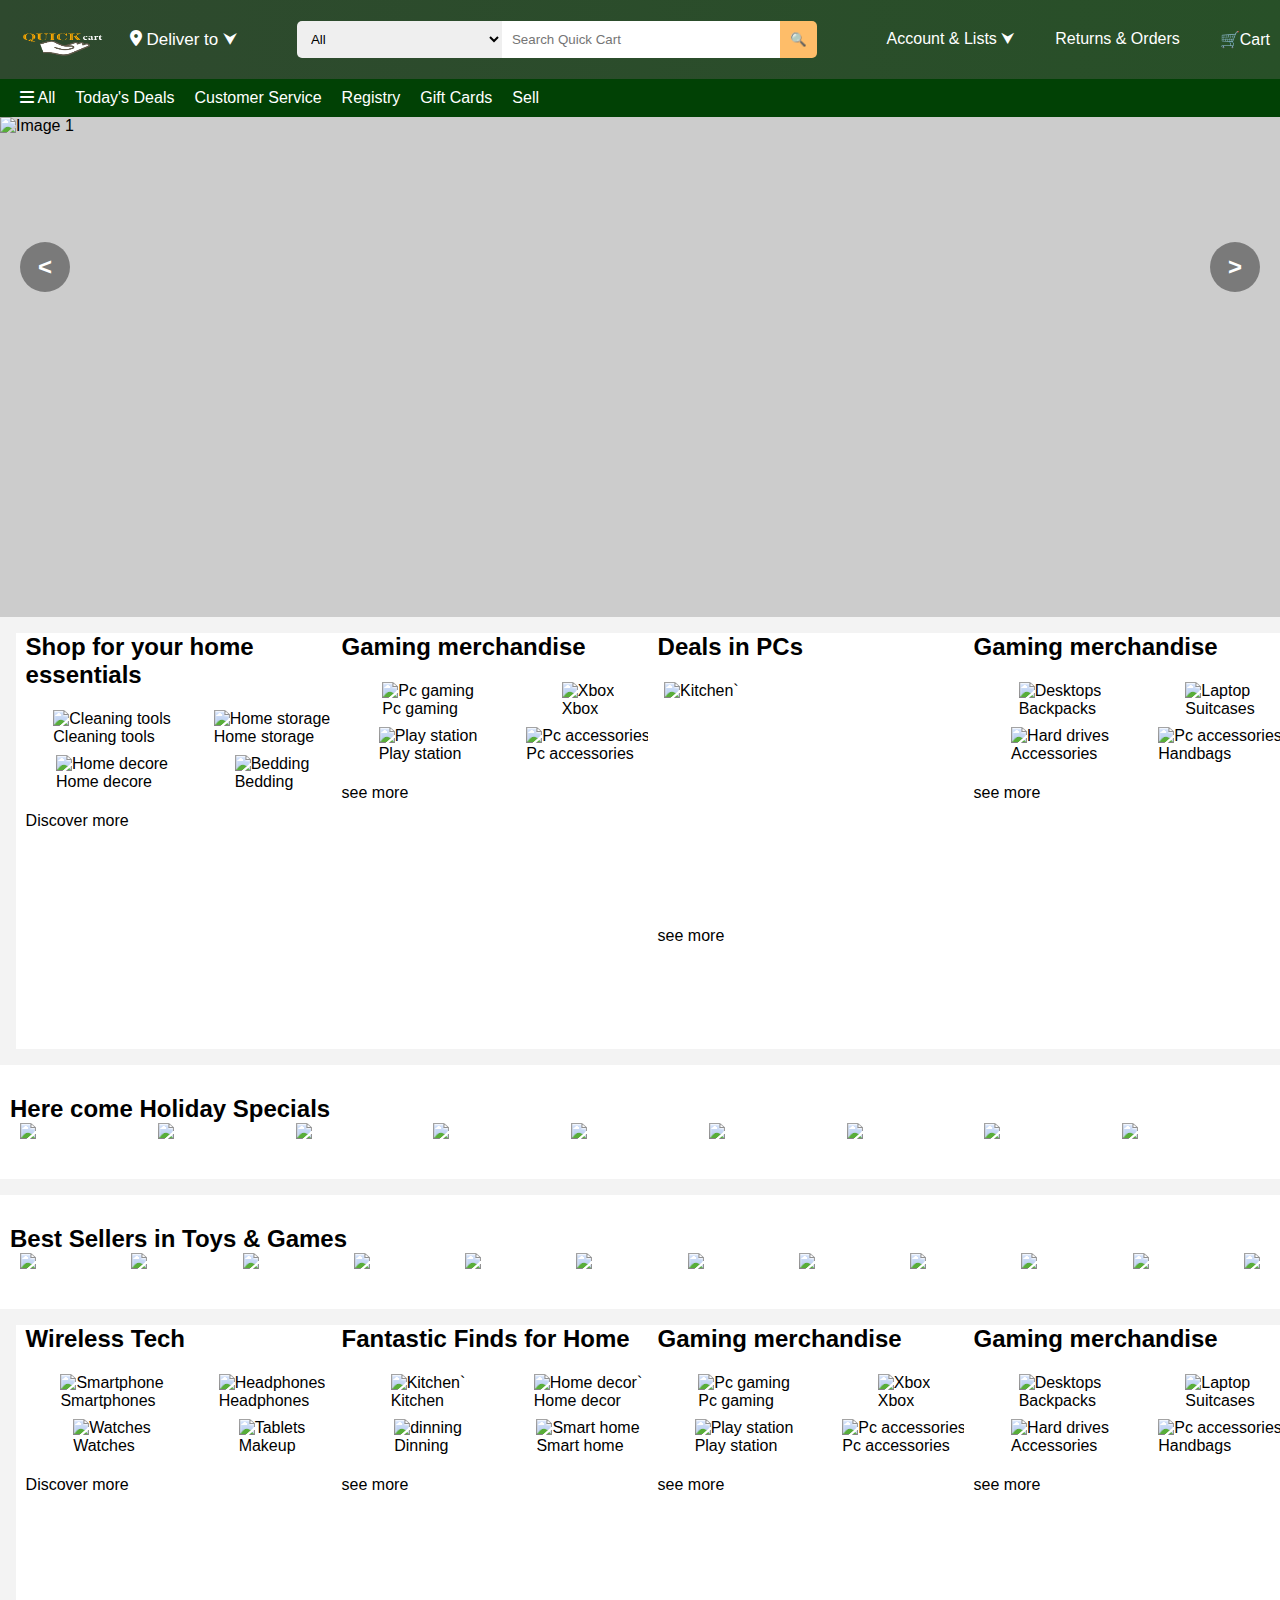
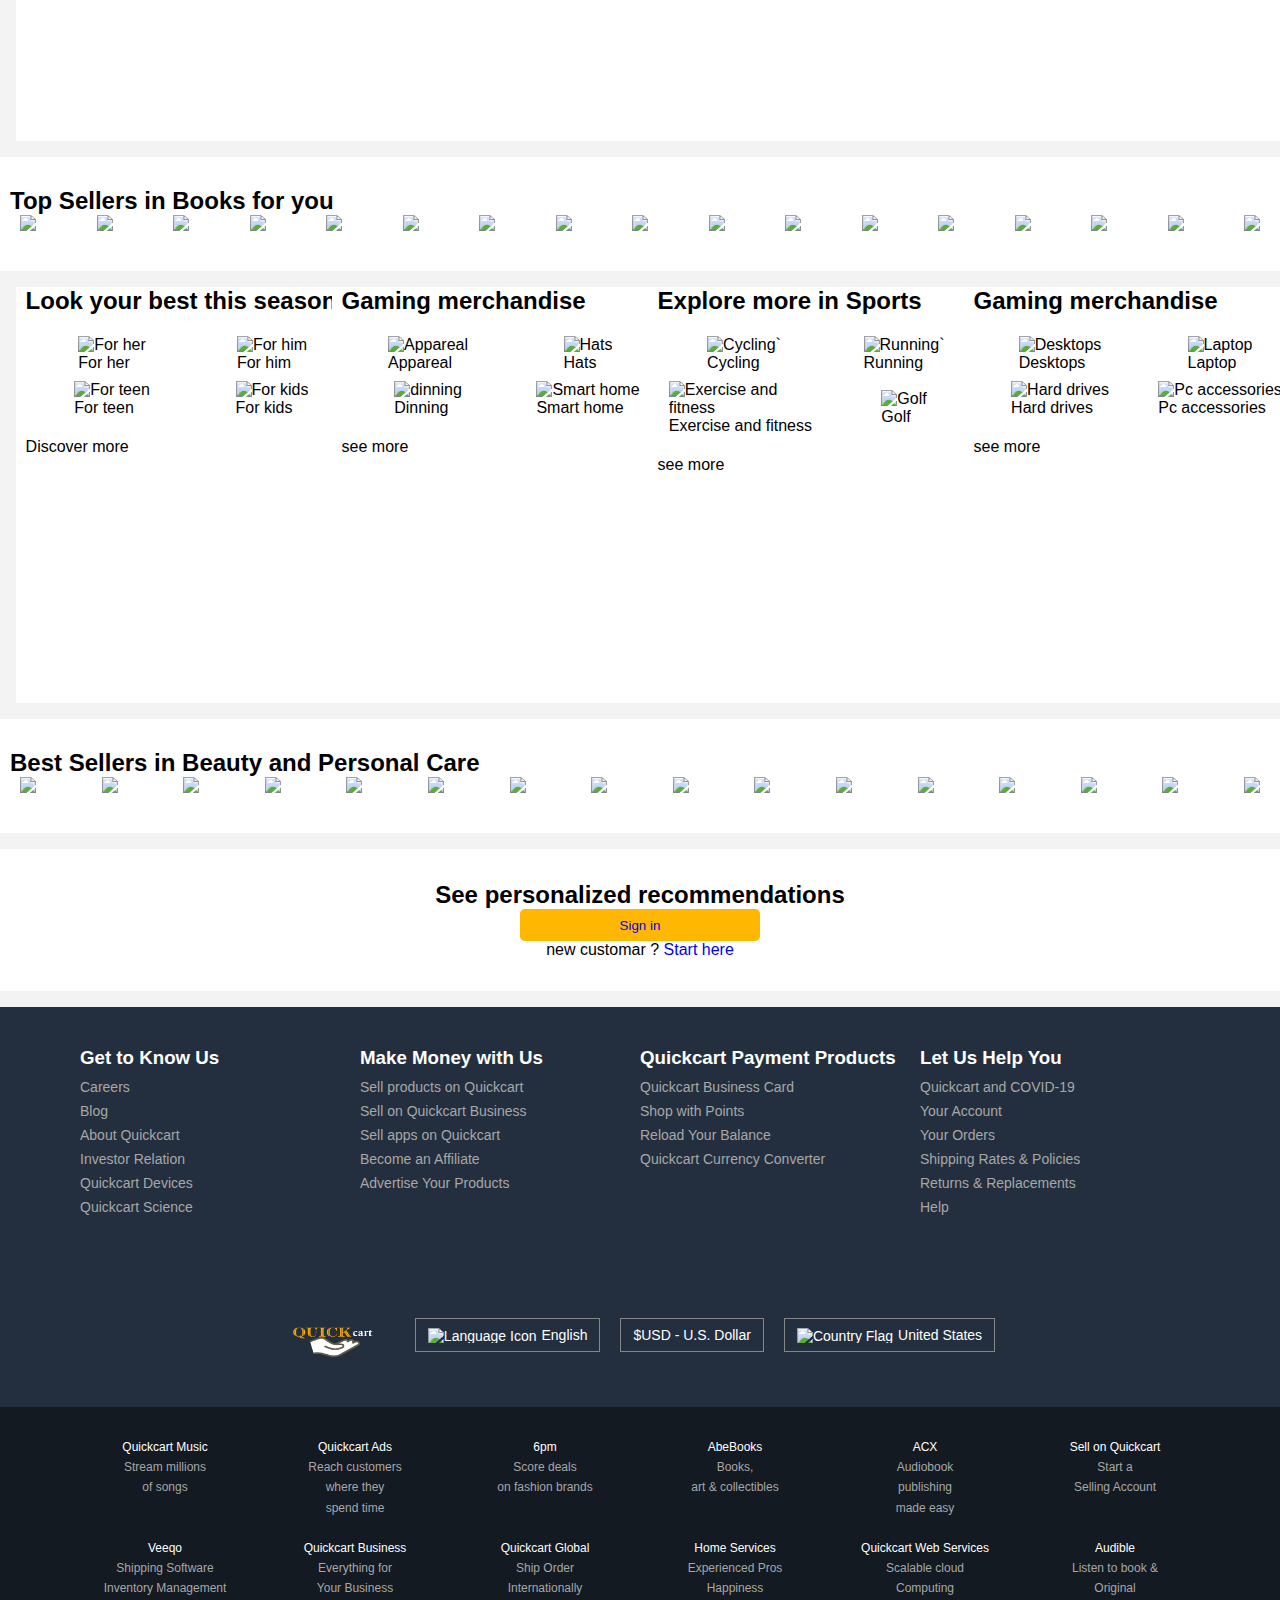
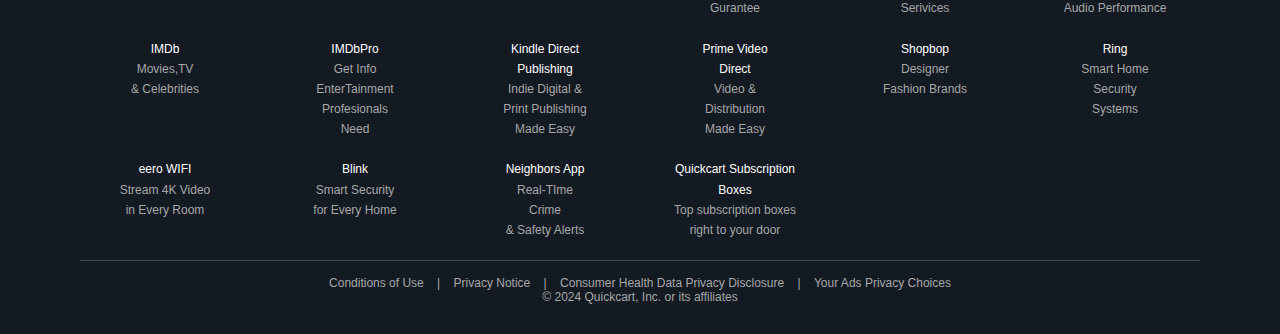
==== index.html @ 6552f47f "corrected spelling" ====
<!DOCTYPE html>
<html lang="en">
<head>
  <meta charset="UTF-8">
  <meta name="viewport" content="width=device-width, initial-scale=1.0">
  <title>Quick Cart</title>
  <link rel="stylesheet" href="index.css">
  <link rel="stylesheet" href="https://cdnjs.cloudflare.com/ajax/libs/font-awesome/6.7.2/css/all.min.css" integrity="sha512-Evv84Mr4kqVGRNSgIGL/F/aIDqQb7xQ2vcrdIwxfjThSH8CSR7PBEakCr51Ck+w+/U6swU2Im1vVX0SVk9ABhg==" crossorigin="anonymous" referrerpolicy="no-referrer" 
  />
</head>
<body>
 <!-- First Header -->
 <header class="header">
  <div class="header-top">
    
<header class="navbar">
  <!--  Logo -->
  <div class="logo-section">
    <span class="logo"><a href="#"><img src="logo.png" class="logo" ></a></span>
  </div> 
  <div class="dropdown-container">  
    <i class="fa-solid fa-location-dot"></i> <br><pre> </pre>
    <span class="deliver">
      Deliver to  &#11167;   
    </span>
    <div class="dropdown">
      <div class="dropdown-column">
        <select name="countries" id="countries">       
        <option value=""><h4>List of Countries</h4></option>
        <option value=""><a href="#">Australia</a></option>
        <option value=""><a href="#">Brazil</a></option>
        <option value=""><a href="#">China</a></option><a href="#">China</a>
        <option value=""><a href="#">Denmark</a></option><a href="#">Denmark</a>
        <option value=""><a href="#">Estonia</a></option>
        <option value=""><a href="#">Finland</a></option>
        <option value=""><a href="#">Germany</a></option>
        <option value=""><a href="#">Hungary</a></option>
        <option value=""><a href="#">India</a></option>
        <option value=""><a href="#">Japan</a></option>
      </select>
      </div>
    </div>  
  </div>

  <!-- Search Bar -->
  <div class="search-section">
    <select>
      <option>All</option>
      <option>Arts & Crafts</option>
      <option>Baby</option>
      <option>Beauty & Personal Care</option>
      <option>Boys Fashion</option>
      <option>Books</option>
      <option>Computer</option>
      <option>Deals</option>
      <option>Digital Music</option>
      <option>Electronics</option>
      <option>Girl's Fashion</option>
      <option>Health & Household</option>
      <option>Home & Kitchen</option>
      <option>Industry & Scientific</option>
      <option>Kindle Store</option>
      <option>Luggage</option>
      <option>Men's Fashion</option>
      <option>Movies & TV</option>
      <option>Music, CDs & Vinyl</option>
      <option>Pet Supplies</option>
      <option>Prime Video</option>
      <option>Software</option>
      <option>Sports & Outdoors</option>
      <option>Tools & Home Improvement</option>
      <option>Toys & Games</option>
      <option>Video Games</option>
      <option>Women's Fashion</option>
    </select>
    <input type="text" placeholder="Search Quick Cart">
    <button>🔍</button>
  </div>

  <!-- Navigation Links -->
  <div class="nav-links">

    <div class="dropdown-container">
      <span class="nav-item">Account & Lists &#11167;</span>
      <div class="dropdown">
        <div class="dropdown-column">
          <h4>Your Lists</h4>
          <a href="#">Create a List</a>
          <a href="#">Find a List or Registry</a>
        </div>
        <div class="dropdown-column">
          <h4>Your Account</h4>
          <a href="./signin.html">Account</a>
          <a href="./Admin.html">Admin</a>
          <a href="#">Orders</a>
          <a href="#">Recommendations</a>
          <a href="#">Browsing History</a>
          <a href="#">Watchlist</a>
          <a href="#">Video Purchases & Rentals</a>
          <a href="#">Kindle Unlimited</a>
          <a href="#">Content & Devices</a>
          <a href="#">Subscribe & Save Items</a>
          <a href="#">Memberships & Subscriptions</a>
          <a href="#">Music Library</a>
        </div>
      </div>
    </div>
    <!-- container -->
    <div class="dropdown-container">
      <span class="nav-item">Returns & Orders</span>
    </div>

    <!-- Cart -->
    <div class="dropdown-container">
      <span class="nav-item">🛒Cart</span>
    </div>
  </div>
  </div>

  <!-- Second Header -->
  <nav class="header-bottom">
    <ul class="menu">
      <li><i class="fa-solid fa-bars"></i> All</li>
      <li>Today's Deals</li>
      <li>Customer Service</li>
      <li>Registry</li>
      <li>Gift Cards</li>
      <li>Sell</li>
    </ul>
  </nav>
</header>
<div class="hero">
  <div class="slides">
    <img src="https://m.media-amazon.com/images/I/71w+qp51UyL._SX3000_.jpg" class="slide" alt="Image 1">
    <img src="https://m.media-amazon.com/images/I/71VcGrxQRBL._SX3000_.jpg" class="slide" alt="Image 2">
    <img src="https://m.media-amazon.com/images/I/71Ie3JXGfVL._SX3000_.jpg" class="slide" alt="Image 3">
    <img src="https://m.media-amazon.com/images/I/71CtV-IknvL._SX3000_.jpg" class="slide" alt="Image 4">
    <img src="https://m.media-amazon.com/images/I/61lwJy4B8PL._SX3000_.jpg" class="slide" alt="Image 5">
  </div>
  <button class="arrow left">&lt;</button>
  <button class="arrow right">&gt;</button>
</div>


<!-- ****************************************************************************************************************************** -->
<!-- Ranajit's part  -->




<div class="part3d1">


  <div class="part3d2">
     <h2>Shop for your home essentials</h2>
 <div class="part3d3">
 <figure>
     <img src="https://images-na.ssl-images-amazon.com/images/G/01/AmazonExports/Events/2024/BAU2024Sept/CleaningTool_1x._SY116_CB563137408_.jpg" alt="Cleaning tools">
     <p>Cleaning tools</p>
 </figure>
 
 <figure>
     <img src="https://images-na.ssl-images-amazon.com/images/G/01/AmazonExports/Events/2024/BAU2024Sept/HomeStorage_1x._SY116_CB563137408_.jpg" alt="Home storage">
     <p>Home storage</p>
 </figure>
 <figure>
     <img src="https://images-na.ssl-images-amazon.com/images/G/01/AmazonExports/Events/2024/BAU2024Sept/HomeDecor_1x._SY116_CB563137408_.jpg" alt="Home decore">
     <p>Home decore</p>
 </figure>
 <figure>
     <img src="https://images-na.ssl-images-amazon.com/images/G/01/AmazonExports/Events/2024/BAU2024Sept/Bedding_1x._SY116_CB563137408_.jpg" alt="Bedding">
     <p>Bedding</p>
 </figure>
 
 </div>
 <p>Discover more</p>
 
  </div>
 
 
 
 
 
  <div class="part3d2">
     <h2>Gaming merchandise</h2>
 <div class="part3d3">
 <figure>
     <img src="https://images-na.ssl-images-amazon.com/images/G/01/DiscoTec/2024/CE/GamingWeek24/Homepage/DQC/CE24_SUM_GW_DQC_NW_GamingWeek_PC_v2_1x._SY116_CB558844445_.jpg" alt="Pc gaming">
     <p>Pc gaming</p>
 </figure>
 
 <figure>
     <img src="https://images-na.ssl-images-amazon.com/images/G/01/DiscoTec/2024/CE/GamingWeek24/Homepage/DQC/CE24_SUM_GW_DQC_NE_GamingWeek_Xbox_v2_1x._SY116_CB558844445_.jpg" alt="Xbox">
     <p>Xbox</p>
 </figure>
 <figure>
     <img src="https://images-na.ssl-images-amazon.com/images/G/01/DiscoTec/2024/CE/GamingWeek24/Homepage/DQC/CE24_SUM_GW_DQC_SW_GamingWeek_Sony_v2_1x._SY116_CB558844445_.jpg" alt="Play station">
     <p>Play station</p>
 </figure>
 <figure>
     <img src="https://images-na.ssl-images-amazon.com/images/G/01/DiscoTec/2024/CE/GamingWeek24/Homepage/DQC/CE24_SUM_GW_DQC_SE_GamingWeek_Nintendo_v2_1x._SY116_CB558844445_.jpg" alt="Pc accessories">
     <p>Pc accessories</p>
 </figure>
 
 </div>
 <p>see more</p>
 
  </div>


  
  
  <div class="part3d2">
      <h2>Deals in PCs</h2>
  <div class="part3d3">
  <figure>
      <img id="ppppp" src="https://images-na.ssl-images-amazon.com/images/G/01/AmazonExports/Events/2023/EBF23/Fuji_Desktop_Single_image_EBF_1x_v1._SY304_CB573698005_.jpg" alt="Kitchen`">
      <!-- <p>Kitchen</p> -->
  </figure>
  
  <!-- <figure>
      <img src="https://images-na.ssl-images-amazon.com/images/G/01/AmazonExports/Events/2024/DskBTFQuadCards/Fuji_BTF_Quad_Cards_1x_Home_decor._SY116_CB558654384_.jpg" alt="Home decor`">
      <p>Home decor</p>
  </figure>
  <figure>
      <img src="https://images-na.ssl-images-amazon.com/images/G/01/AmazonExports/Events/2024/DskBTFQuadCards/Fuji_BTF_Quad_Cards_1x_Dining._SY116_CB558654384_.jpg" alt="dinning">
      <p>Dinning</p>
  </figure>
  <figure>
      <img src="https://images-na.ssl-images-amazon.com/images/G/01/AmazonExports/Events/2024/DskBTFQuadCards/Fuji_BTF_Quad_Cards_1x_Smart_home._SY116_CB558654384_.jpg" alt="Smart home">
      <p>Smart home</p>
  </figure> -->
  
  </div>
  <p>see more</p>
  
   </div>

 
 
 
  <div class="part3d2">
     <h2>Gaming merchandise</h2>
 <div class="part3d3">
 <figure>
     <img src="https://images-na.ssl-images-amazon.com/images/G/01/AmazonExports/Events/2024/BAU2024Aug/Backpack_1x._SY116_CB566100767_.jpg" alt="Desktops">
     <p>Backpacks</p>
 </figure>
 
 <figure>
     <img src="https://images-na.ssl-images-amazon.com/images/G/01/AmazonExports/Events/2024/BAU2024Aug/TravelBag_1x._SY116_CB566100767_.jpg" alt="Laptop">
     <p>Suitcases</p>
 </figure>
 <figure>
     <img src="https://images-na.ssl-images-amazon.com/images/G/01/AmazonExports/Events/2024/BAU2024Aug/Accessories_1x._SY116_CB566100767_.jpg" alt="Hard drives">
     <p>Accessories</p>
 </figure>
 <figure>
     <img src="https://images-na.ssl-images-amazon.com/images/G/01/AmazonExports/Events/2024/BAU2024Aug/Handbags_1x._SY116_CB566100767_.jpg" alt="Pc accessories">
     <p>Handbags</p>
 </figure>
 
 </div>
 <p>see more</p>
 
  </div>
 
 
 
 </div>
 




<div class="part3row1">
  <h2>Here come Holiday Specials</h2>
  <div class="slidingp3">
  <img src="https://images-na.ssl-images-amazon.com/images/G/01/AmazonExports/Events/2024/Holiday_Shovler/Fuji_HolidayGG_Shoveler_Holiday_Toys_List_1X_EN._CB541659723_.jpg">
  <img src="https://images-na.ssl-images-amazon.com/images/G/01/AmazonExports/Events/2024/Holiday_Shovler/Fuji_HolidayGG_Shoveler_Deals_on_Toys__Games_1X_EN._CB541659723_.jpg">
  <img src="https://images-na.ssl-images-amazon.com/images/G/01/AmazonExports/Events/2024/Holiday_Shovler/Fuji_HolidayGG_Shoveler_Gift_guides_1X_EN._CB541659723_.jpg">
  <img src="https://images-na.ssl-images-amazon.com/images/G/01/AmazonExports/Events/2024/Holiday_Shovler/Fuji_HolidayGG_Shoveler_Electronics_Gift_Guide_1X_EN._CB541659723_.jpg">
 <img src="https://images-na.ssl-images-amazon.com/images/G/01/AmazonExports/Events/2024/Holiday_Shovler/Fuji_HolidayGG_Shoveler_Holiday_Home_Decor_1X_EN._CB541659723_.jpg">
 <img src="https://images-na.ssl-images-amazon.com/images/G/01/AmazonExports/Events/2024/Holiday_Shovler/Fuji_HolidayGG_Shoveler_Deals_on_Fashion_1X_EN._CB541659723_.jpg">
  <img src="https://images-na.ssl-images-amazon.com/images/G/01/AmazonExports/Events/2024/Holiday_Shovler/Fuji_HolidayGG_Shoveler_Holiday_deals_1X_EN._CB539178044_.jpg">
  <img src="https://images-na.ssl-images-amazon.com/images/G/01/AmazonExports/Events/2024/Holiday_Shovler/Fuji_HolidayGG_Shoveler_Most_loved_deals_1X_EN._CB541659723_.jpg">
  <img src="https://images-na.ssl-images-amazon.com/images/G/01/AmazonExports/Events/2024/Holiday_Shovler/Fuji_HolidayGG_Shoveler_Deals_on_Computer_1X_EN._CB541659723_.jpg" >
  <img src="https://images-na.ssl-images-amazon.com/images/G/01/AmazonExports/Events/2024/Holiday_Shovler/Fuji_HolidayGG_Shoveler_Holiday_Fashion__1X_EN._CB541659723_.jpg" alt="">
</div>
<div class="arrow prev">
  <img src="https://img.icons8.com/ios-filled/50/back.png" alt="prev">
</div>
<div class="arrow next">
  <img src="https://img.icons8.com/ios-filled/50/forward--v1.png" alt="next">
</div>
</div>



<!-- part 3 section1  -->
<div class="part3row1">
<h2>Best Sellers in Toys & Games</h2>
<div class="slidingp3">
<img src="https://m.media-amazon.com/images/I/71+F+3P+PzL._AC_SY200_.jpg">
<img src="https://m.media-amazon.com/images/I/71wQb2LWUkL._AC_SY200_.jpg">
<img src="https://m.media-amazon.com/images/I/61B7mux9lIL._AC_SY200_.jpg">
<img src="https://m.media-amazon.com/images/I/61OWTDHny6L._AC_SY200_.jpg">
<img src="https://m.media-amazon.com/images/I/81GPXzguFTL._AC_SY200_.jpg">
<img src="https://m.media-amazon.com/images/I/618Lig3bsML._AC_SY200_.jpg">
<img src="https://m.media-amazon.com/images/I/91dSzQ6S1UL._AC_SY200_.jpg">
<img src="https://m.media-amazon.com/images/I/61mAdflqC-L._AC_SY200_.jpg">

<img src="https://m.media-amazon.com/images/I/61J6ULPr4tL._AC_SY200_.jpg">
<img src="https://m.media-amazon.com/images/I/91arrRYVW5L._AC_SY200_.jpg">
<img src="https://m.media-amazon.com/images/I/71BPnewH-nL._AC_SY200_.jpg">
<img src="https://m.media-amazon.com/images/I/813J6ld2EJL._AC_SY200_.jpg">
</div>
<div class="arrow prev">
  <img src="https://img.icons8.com/ios-filled/50/back.png" alt="prev">
</div>
<div class="arrow next">
  <img src="https://img.icons8.com/ios-filled/50/forward--v1.png" alt="next">
</div>
</div>


<!-- part3 section 2 -->
<div class="part3d1">


<div class="part3d2">
<h2>Wireless Tech</h2>
<div class="part3d3">
<figure>
<img src="https://images-na.ssl-images-amazon.com/images/G/01/AmazonExports/Events/2024/BAU2024Aug/Smartphone_1x._SY116_CB566164844_.jpg" alt="Smartphone">
<p>Smartphones</p>
</figure>

<figure>
<img src="https://images-na.ssl-images-amazon.com/images/G/01/AmazonExports/Events/2024/BAU2024Aug/Headphone_1x._SY116_CB566164844_.jpg" alt="Headphones">
<p>Headphones</p>
</figure>
<figure>
<img src="https://images-na.ssl-images-amazon.com/images/G/01/AmazonExports/Events/2024/BAU2024Aug/Watches_1x._SY116_CB566164844_.jpg" alt="Watches">
<p>Watches</p>
</figure>
<figure>
<img src="https://images-na.ssl-images-amazon.com/images/G/01/AmazonExports/Events/2024/BAU2024Aug/Tablet_1x._SY116_CB566164844_.jpg" alt="Tablets">
<p>Makeup</p>
</figure>

</div>
<p>Discover more</p>

</div>



<div class="part3d2">
<h2>Fantastic Finds for Home</h2>
<div class="part3d3">
<figure>
<img src="https://images-na.ssl-images-amazon.com/images/G/01/AmazonExports/Events/2024/DskBTFQuadCards/Fuji_BTF_Quad_Cards_1x_Kitchen._SY116_CB558654384_.jpg" alt="Kitchen`">
<p>Kitchen</p>
</figure>

<figure>
<img src="https://images-na.ssl-images-amazon.com/images/G/01/AmazonExports/Events/2024/DskBTFQuadCards/Fuji_BTF_Quad_Cards_1x_Home_decor._SY116_CB558654384_.jpg" alt="Home decor`">
<p>Home decor</p>
</figure>
<figure>
<img src="https://images-na.ssl-images-amazon.com/images/G/01/AmazonExports/Events/2024/DskBTFQuadCards/Fuji_BTF_Quad_Cards_1x_Dining._SY116_CB558654384_.jpg" alt="dinning">
<p>Dinning</p>
</figure>
<figure>
<img src="https://images-na.ssl-images-amazon.com/images/G/01/AmazonExports/Events/2024/DskBTFQuadCards/Fuji_BTF_Quad_Cards_1x_Smart_home._SY116_CB558654384_.jpg" alt="Smart home">
<p>Smart home</p>
</figure>

</div>
<p>see more</p>

</div>



<div class="part3d2">
<h2>Gaming merchandise</h2>
<div class="part3d3">
<figure>
<img src="https://images-na.ssl-images-amazon.com/images/G/01/DiscoTec/2024/CE/GamingWeek24/Homepage/DQC/CE24_SUM_GW_DQC_NW_GamingWeek_PC_v2_1x._SY116_CB558844445_.jpg" alt="Pc gaming">
<p>Pc gaming</p>
</figure>

<figure>
<img src="https://images-na.ssl-images-amazon.com/images/G/01/DiscoTec/2024/CE/GamingWeek24/Homepage/DQC/CE24_SUM_GW_DQC_NE_GamingWeek_Xbox_v2_1x._SY116_CB558844445_.jpg" alt="Xbox">
<p>Xbox</p>
</figure>
<figure>
<img src="https://images-na.ssl-images-amazon.com/images/G/01/DiscoTec/2024/CE/GamingWeek24/Homepage/DQC/CE24_SUM_GW_DQC_SW_GamingWeek_Sony_v2_1x._SY116_CB558844445_.jpg" alt="Play station">
<p>Play station</p>
</figure>
<figure>
<img src="https://images-na.ssl-images-amazon.com/images/G/01/DiscoTec/2024/CE/GamingWeek24/Homepage/DQC/CE24_SUM_GW_DQC_SE_GamingWeek_Nintendo_v2_1x._SY116_CB558844445_.jpg" alt="Pc accessories">
<p>Pc accessories</p>
</figure>

</div>
<p>see more</p>

</div>



<div class="part3d2">
<h2>Gaming merchandise</h2>
<div class="part3d3">
<figure>
<img src="https://images-na.ssl-images-amazon.com/images/G/01/AmazonExports/Events/2024/BAU2024Aug/Backpack_1x._SY116_CB566100767_.jpg" alt="Desktops">
<p>Backpacks</p>
</figure>

<figure>
<img src="https://images-na.ssl-images-amazon.com/images/G/01/AmazonExports/Events/2024/BAU2024Aug/TravelBag_1x._SY116_CB566100767_.jpg" alt="Laptop">
<p>Suitcases</p>
</figure>
<figure>
<img src="https://images-na.ssl-images-amazon.com/images/G/01/AmazonExports/Events/2024/BAU2024Aug/Accessories_1x._SY116_CB566100767_.jpg" alt="Hard drives">
<p>Accessories</p>
</figure>
<figure>
<img src="https://images-na.ssl-images-amazon.com/images/G/01/AmazonExports/Events/2024/BAU2024Aug/Handbags_1x._SY116_CB566100767_.jpg" alt="Pc accessories">
<p>Handbags</p>
</figure>

</div>
<p>see more</p>

</div>



</div>


<!-- product last part  -->




<div class="part3row1">
  <h2>Top Sellers in Books for you</h2>
  <div class="slidingp3">
  <img src="https://m.media-amazon.com/images/I/71OOiKyiHaL._AC_SY200_.jpg">
  <img src="https://m.media-amazon.com/images/I/61W+aYIrpUL._AC_SY200_.jpg">
  <img src="https://m.media-amazon.com/images/I/81aYmpGZ2YL._AC_SY200_.jpg">
 <img src="https://m.media-amazon.com/images/I/71lYNWxDYhL._AC_SY200_.jpg">
  <img src="https://m.media-amazon.com/images/I/61duChDj1dL._AC_SY200_.jpg">
  <img src="https://m.media-amazon.com/images/I/61N7ZDkyUwL._AC_SY200_.jpg">
  <img src="https://m.media-amazon.com/images/I/517ddszI5vL._AC_SY200_.jpg">
  <img src="https://m.media-amazon.com/images/I/91YlQ+jVwhL._AC_SY200_.jpg">

  <img src="https://m.media-amazon.com/images/I/51nS-y+5hiL._AC_SY200_.jpg">
  <img src="https://m.media-amazon.com/images/I/71tALoKGaGL._AC_SY200_.jpg">
  <img src="https://m.media-amazon.com/images/I/61gJpXk84hL._AC_SY200_.jpg">
  <img src="https://m.media-amazon.com/images/I/61zaqgQv+iL._AC_SY200_.jpg">
  <img src="https://m.media-amazon.com/images/I/61ZBQKT3L-L._AC_SY200_.jpg">

  <img src="https://m.media-amazon.com/images/I/71nbRcpOQmL._AC_SY200_.jpg">
  <img src="https://m.media-amazon.com/images/I/516DZU30-wL._AC_SY200_.jpg">
  <img src="https://m.media-amazon.com/images/I/A1vQD1MaQiS._AC_SY200_.jpg">
  <img src="https://m.media-amazon.com/images/I/71xi0ZBF79L._AC_SY200_.jpg">

</div>
  <div class="arrow prev">
      <img src="https://img.icons8.com/ios-filled/50/back.png" alt="prev">
  </div>
  <div class="arrow next">
      <img src="https://img.icons8.com/ios-filled/50/forward--v1.png" alt="next">
  </div>
</div>



<!-- part3 section4 -->
<div class="part3d1">


  <div class="part3d2">
     <h2>Look your best this season</h2>
 <div class="part3d3">
 <figure>
     <img src="https://images-na.ssl-images-amazon.com/images/G/01/AmazonExports/Events/2024/DskBTFQuadCards/Fuji_BTF_Quad_Cards_1x_For_her._SY116_CB558654384_.jpg" alt="For her">
     <p>For her</p>
 </figure>
 
 <figure>
     <img src="https://images-na.ssl-images-amazon.com/images/G/01/AmazonExports/Events/2024/DskBTFQuadCards/Fuji_BTF_Quad_Cards_1x_For_him._SY116_CB558654384_.jpg" alt="For him">
     <p>For him</p>
 </figure>
 <figure>
     <img src="https://images-na.ssl-images-amazon.com/images/G/01/AmazonExports/Events/2024/DskBTFQuadCards/Fuji_BTF_Quad_Cards_1x_For_teens._SY116_CB558654384_.jpg" alt="For teen">
     <p>For teen</p>
 </figure>
 <figure>
     <img src="https://images-na.ssl-images-amazon.com/images/G/01/AmazonExports/Events/2024/DskBTFQuadCards/Fuji_BTF_Quad_Cards_1x_For_kids._SY116_CB558654384_.jpg" alt="For kids">
     <p>For kids</p>
 </figure>
 
 </div>
 <p>Discover more</p>
 
  </div>
 
 
  
  <div class="part3d2">
     <h2>Gaming merchandise</h2>
 <div class="part3d3">
 <figure>
     <img src="https://images-na.ssl-images-amazon.com/images/G/01/AmazonExports/Fuji/2021/June/Fuji_Quad_Apparel_1x._SY116_CB667159060_.jpg" alt="Appareal">
     <p>Appareal</p>
 </figure>
 
 <figure>
     <img src="https://images-na.ssl-images-amazon.com/images/G/01/AmazonExports/Fuji/2021/June/Fuji_Quad_Hat_1x._SY116_CB667159060_.jpg" alt="Hats">
     <p>Hats</p>
 </figure>
 <figure>
     <img src="https://images-na.ssl-images-amazon.com/images/G/01/AmazonExports/Fuji/2021/June/Fuji_Quad_Figure_1x._SY116_CB667159060_.jpg" alt="dinning">
     <p>Dinning</p>
 </figure>
 <figure>
     <img src="https://images-na.ssl-images-amazon.com/images/G/01/AmazonExports/Events/2024/DskBTFQuadCards/Fuji_BTF_Quad_Cards_1x_Smart_home._SY116_CB558654384_.jpg" alt="Smart home">
     <p>Smart home</p>
 </figure>
 
 </div>
 <p>see more</p>
 
  </div>
 
 
 
  <div class="part3d2">
     <h2>Explore more in Sports</h2>
 <div class="part3d3">
 <figure>
     <img src="https://images-na.ssl-images-amazon.com/images/G/01/AmazonExports/Events/2024/BAU2024Sept/Cycling_1X._SY116_CB563192628_.jpg" alt="Cycling`">
     <p>Cycling</p>
 </figure>
 
 <figure>
     <img src="https://images-na.ssl-images-amazon.com/images/G/01/AmazonExports/Events/2024/BAU2024Sept/Running_1X._SY116_CB563192628_.jpg" alt="Running`">
     <p>Running</p>
 </figure>
 <figure>
     <img src="https://images-na.ssl-images-amazon.com/images/G/01/AmazonExports/Events/2024/BAU2024Sept/ExerciseAndFitness_1X._SY116_CB563192628_.jpg" alt="Exercise and fitness">
     <p>Exercise and fitness</p>
 </figure>
 <figure>
     <img src="https://images-na.ssl-images-amazon.com/images/G/01/AmazonExports/Events/2024/BAU2024Sept/Golf_1X._SY116_CB563192628_.jpg" alt="Golf">
     <p>Golf</p>
 </figure>
 
 </div>
 <p>see more</p>
 
  </div>


  <div class="part3d2">
      <h2>Gaming merchandise</h2>
  <div class="part3d3">
  <figure>
      <img src="https://images-na.ssl-images-amazon.com/images/G/01/AmazonExports/Events/2024/DskBTFQuadCards/Fuji_BTF_Quad_Cards_1x_Desktops._SY116_CB558654384_.jpg" alt="Desktops">
      <p>Desktops</p>
  </figure>
  
  <figure>
      <img src="https://images-na.ssl-images-amazon.com/images/G/01/AmazonExports/Events/2024/DskBTFQuadCards/Fuji_BTF_Quad_Cards_1x_laptop._SY116_CB558654384_.jpg" alt="Laptop">
      <p>Laptop</p>
  </figure>
  <figure>
      <img src="https://images-na.ssl-images-amazon.com/images/G/01/AmazonExports/Events/2024/DskBTFQuadCards/Fuji_BTF_Quad_Cards_1x_Hard_Drives._SY116_CB558654384_.jpg" alt="Hard drives">
      <p>Hard drives</p>
  </figure>
  <figure>
      <img src="https://images-na.ssl-images-amazon.com/images/G/01/AmazonExports/Events/2024/DskBTFQuadCards/Fuji_BTF_Quad_Cards_1x_Accessories._SY116_CB558654384_.jpg" alt="Pc accessories">
      <p>Pc accessories</p>
  </figure>
  
  </div>
  <p>see more</p>
  
   </div>
 
 
 </div>



      <!-- part 5 -->

      <div class="part3row1">
          <h2>Best Sellers in Beauty and Personal Care</h2>
          <div class="slidingp3">
          <img src="https://m.media-amazon.com/images/I/81+CZPubNNL._AC_SY200_.jpg">
          <img src="https://m.media-amazon.com/images/I/81GLsWhqANL._AC_SY200_.jpg">
          <img src="https://m.media-amazon.com/images/I/618NFh2d3HL._AC_SY200_.jpg">
          <img src="https://m.media-amazon.com/images/I/61vKMD8VMFL._AC_SY200_.jpg">
          <img src="https://m.media-amazon.com/images/I/71vornnrsqL._AC_SY200_.jpg">
          <img src="https://m.media-amazon.com/images/I/71MNdmpuwXL._AC_SY200_.jpg">
          <img src="https://m.media-amazon.com/images/I/61pp+20Oo0L._AC_SY200_.jpg">
          <img src="https://m.media-amazon.com/images/I/71pb+JOaCHL._AC_SY200_.jpg">

          <img src="https://m.media-amazon.com/images/I/81+CZPubNNL._AC_SY200_.jpg">
          <img src="https://m.media-amazon.com/images/I/81GLsWhqANL._AC_SY200_.jpg">
          <img src="https://m.media-amazon.com/images/I/618NFh2d3HL._AC_SY200_.jpg">
          <img src="https://m.media-amazon.com/images/I/61vKMD8VMFL._AC_SY200_.jpg">
          <img src="https://m.media-amazon.com/images/I/71vornnrsqL._AC_SY200_.jpg">
          <img src="https://m.media-amazon.com/images/I/71MNdmpuwXL._AC_SY200_.jpg">
          <img src="https://m.media-amazon.com/images/I/61pp+20Oo0L._AC_SY200_.jpg">
          <img src="https://m.media-amazon.com/images/I/71pb+JOaCHL._AC_SY200_.jpg">

      </div>
          <div class="arrow prev">
              <img src="https://img.icons8.com/ios-filled/50/back.png" alt="prev">
          </div>
          <div class="arrow next">
              <img src="https://img.icons8.com/ios-filled/50/forward--v1.png" alt="next">
          </div>
          
      </div>

      <!-- part5 -->

      <div class="part3LastPart">
          <h2>See personalized recommendations</h2>
          <button><a href="./signin.html" style="list-style: none; text-decoration: none;">Sign in</a></button>
          <p>new customar ? <a href="./createAccount.html" style="list-style: none; text-decoration: none;">Start here</a></p>
      </div>
      <!-- Footer Section -->
      <footer>
        <div id="footer_maindiv">
            <div>
                <h3>Get to Know Us</h3>
                <a href="">Careers</a>
                <a href="">Blog</a>
                <a href="">About Quickcart</a>
                <a href="">Investor Relation</a>
                <a href="">Quickcart Devices</a>
                <a href="">Quickcart Science</a>
            </div>
            <div>
                <h3>Make Money with Us</h3>
                <a href="">Sell products on Quickcart</a>
                <a href="">Sell on Quickcart Business</a>
                <a href="">Sell apps on Quickcart</a>
                <a href="">Become an Affiliate</a>
                <a href="">Advertise Your Products</a>
            </div>
            <div>
                <h3>Quickcart Payment Products</h3>
                <a href="">Quickcart Business Card</a>
                <a href="">Shop with Points</a>
                <a href="">Reload Your Balance</a>
                <a href="">Quickcart Currency Converter</a>
            </div>
            <div>
                <h3>Let Us Help You</h3>
                <a href="">Quickcart and COVID-19</a>
                <a href="">Your Account</a>
                <a href="">Your Orders</a>
                <a href="">Shipping Rates & Policies</a>
                <a href="">Returns & Replacements</a>
                <a href="">Help</a>
            </div>
        </div>
    
        <div class="footerdiv2">
            <div class="logo">
                <img src="./Picsart_24-12-17_22-43-54-603.png" alt="Quickcart Logo" id="QuickcartLogo">
            </div>
            <div class="options">
                <button class="option-button">
                    <img src="https://cdn-icons-png.flaticon.com/512/545/545682.png" alt="Language Icon">
                    English
                </button>
                <button class="option-button">
                    <span>$</span> USD - U.S. Dollar
                </button>
                <button class="option-button">
                    <img src="https://cdn-icons-png.flaticon.com/512/197/197484.png" alt="Country Flag">
                    United States
                </button>
            </div>
        </div>
        
        <div class="footerdiv3">
            <div class="links">
                <div>
                    <a href="#" style="color: white;">Quickcart Music</a>
                    <br>
                    <a href="#">Stream millions  <br> of songs</a>
                </div>
                <div>
                    <a href="#" style="color: white;">Quickcart Ads</a>
                    <br>
                    <a href="#">Reach customers <br>where they <br>spend time</a>
                </div>
                <div>
                    <a href="#" style="color: white;">6pm</a>
                    <br>
                    <a href="#">Score deals <br> on fashion brands</a>
                 
                </div>
                <div>
                    <a href="#"style="color: white;">AbeBooks</a>
                    <br>
                    <a href="#">Books, <br>art & collectibles</a>
                    
                </div>
                <div>
                    <a href="#" style="color: white;">ACX</a>
                    <br>
                    <a href="#">Audiobook <br> publishing <br> made easy</a>
                </div>
                <div>
                    <a href="#" style="color: white;">Sell on  Quickcart</a>
                    <br>
                    <a href="#">Start a <br> Selling Account</a>
                    
                </div>
                <div>
                    <a href="#" style="color: white;">Veeqo</a>
                    <br>
                    <a href="#">Shipping Software <br> Inventory Management</a>
                </div>
                <div>
                    <a href="#" style="color: white;">Quickcart Business</a>
                    <br>
                    <a href="#">Everything for <br> Your Business</a>
                </div>
                <div>
                    <a href="#" style="color: white;">Quickcart Global</a>
                    <br>
                    <a href="#">Ship Order <br> Internationally</a>
                </div>
                <div>
                    <a href="#" style="color: white;">Home Services</a>
                    <br>
                    <a href="#">Experienced  Pros <br> Happiness <br> Gurantee</a>
                </div>
                <div>
                    <a href="#" style="color: white;">Quickcart Web Services</a>
                    <br>
                    <a href="#">Scalable cloud  <br> Computing <br> Serivices</a>
                </div>
                <div>
                    <a href="#" style="color: white;">Audible</a>
                    <br>
                    <a href="#">Listen to book &  <br> Original<br> Audio Performance</a>
                </div>
                <div>
                    <a href="#" style="color: white;">IMDb</a>
                    <br>
                    <a href="#">Movies,TV  <br> & Celebrities</a>
                </div>
                <div>
                    <a href="#" style="color: white;">IMDbPro</a>
                    <br>
                    <a href="#">Get Info <br> EnterTainment <br> Profesionals <br> Need</a>
                </div>
                <div>
                    <a href="#"style="color: white;">Kindle Direct <br> Publishing</a>
                    <br>
                    <a href="#">Indie Digital & <br> Print Publishing <br> Made Easy</a>
                </div>
                <div>
                    <a href="#" style="color: white;">Prime Video <br> Direct </a>
                    <br>
                    <a href="#"> Video & <br> Distribution <br> Made Easy</a>
                </div>
                <div>
                    <a href="#" style="color: white;">Shopbop  </a>
                    <br>
                    <a href="#"> Designer <br>  Fashion Brands</a>
                </div>
                <div>
                    <a href="#" style="color: white;">Ring  </a>
                    <br>
                    <a href="#"> Smart Home<br>  Security <br> Systems </a>
                </div>
                <div>
                    <a href="#"style="color: white;">eero WIFI  </a>
                    <br>
                    <a href="#"> Stream 4K Video <br>  in Every Room</a>
                </div>
                <div>
                    <a href="#" style="color: white;">Blink  </a>
                    <br>
                    <a href="#">Smart Security <br>  for Every Home</a>
                </div>
                <div>
                    <a href="#" style="color: white;">Neighbors App  </a>
                    <br>
                    <a href="#">Real-TIme <br>  Crime <br> & Safety Alerts</a>
                </div>
                <div>
                    <a href="#" style="color: white;">Quickcart Subscription <br>Boxes  </a>
                    <br>
                    <a href="#">Top subscription boxes<br> right to your door</a>
                </div>
            </div>
            <div class="bottom-bar">
                <a href="#">Conditions of Use</a> |
                <a href="#">Privacy Notice</a> |
                <a href="#">Consumer Health Data Privacy Disclosure</a> |
                <a href="#">Your Ads Privacy Choices</a>
                <p>© 2024 Quickcart, Inc. or its affiliates</p>
            </div>
        </div>
    </footer>
</body>
</html>

<script src="index.js"></script>
---- index.css ----
/* Manoj's part************************************************************************************************** */

* {
  margin: 0;
  padding: 0;
  box-sizing: border-box;
  font-family: Arial, sans-serif;
}

body {
  background-color: #f3f3f3;
}


/* Header Styles */
.navbar {
  display: flex;
  align-items: center;
  justify-content: space-around;
  background: linear-gradient(to right, rgb(46, 73, 46), rgb(40, 80, 40));
  color: white;
  padding: 0%;
  position: relative;
}

.logo-section img{
  display: inline-block;
  height: 75px;
  width: 100px;
  margin: 0px 15px
}


.deliver {
  font-size: 17px;
  color: white;
  display: flex;
  align-items: center;
}
.deliver:hover {
  display: block;
  border: 1px solid white;
}

/* Search Bar */
.search-section {
  display: flex;
  flex-grow: 1;
  margin: 0 60px;
}

.search-section select,
.search-section input,
.search-section button {
  padding: 10px;
  border: none;
  outline: none;
}

.search-section select {
  border-radius: 5px 0 0 5px;
  margin: 0%;
}

.search-section input {
  flex-grow: 1;
}

.search-section button {
  background-color: #febd69;
  border-radius: 0 5px 5px 0;
  cursor: pointer;
}

/* Navigation Links */
.nav-links {
  display: flex;
  gap: 20px;
}

/* Dropdown Container */
.dropdown-container {
  position: relative;
  cursor: pointer;
}

.nav-item {
  padding: 10px;
}

.nav-item:hover {
  background-color: none;
  border: 1px solid white;
}

/* Dropdown Menu */
.dropdown {
  display: none; 
  position: absolute;
  top: 100%;
  left: 0;
  background-color: white;
  color: black;
  padding: 10px 20px;
  box-shadow: 0 2px 8px rgba(0, 0, 0, 0.2);
  border-radius: 5px;
  min-width: 200px;
  z-index: 10;
}

.dropdown-container{
  display: flex;
  flex-direction: row;
}

.dropdown-column h4 {
  margin-bottom: 10px;
  font-size: 14px;
  color: #00453e;
}

.dropdown a {
  display: block;
  text-decoration: none;
  color: black;
  margin: 5px 0;
  font-size: 14px;
}

.dropdown a:hover {
  text-decoration: underline;
}

/* Hover Effect to Show Dropdown */
.dropdown-container:hover .dropdown {
  display: block;
  border: 1px solid white;
}



.second-block{
display: flex;
}

/* header-bottom */

.header-bottom {
background-color: #014105; 
color: white;
}

.menu {
display: flex;
gap: 20px;
list-style: none;
margin: 0;
padding: 10px 20px;
}

.menu li {
cursor: pointer;
position: relative;
}

.menu li:hover {
background-color: none;
border: 1px solid white;
}

/* Background image- hero section */


/* Container */
.hero {
position: relative;
width: 100%;
height: 500px;
overflow: hidden;
background-color: #ccc; 
}

/* Arrow Buttons */
.arrow {
position: absolute;
top: 20%;
transform: translateY(-50%);
width: 50px; 
height: 50px; 
background: rgba(0, 0, 0, 0.4); 
color: white;
font-size: 1.5rem;
font-weight: bold;
border: none;
border-radius: 50%;
cursor: pointer;
display: flex;
align-items: center;
justify-content: center;
z-index: 2;
transition: background 0.3s ease;
}

/* Left Arrow */
.left{
left: 20px; /* Position on the left side */
}

/* Right Arrow */
.right {
right: 20px; /* Position on the right side */
}

/* Hover Effect */
.arrow:hover {
background: rgba(0, 0, 0, 0.7); /* Darker background on hover */
}
/* hero section */
.hero {
  position: relative;
  width: 100%;
  height: 500px;
  overflow: hidden;
  background-color: #ccc;
}

.slides {
  display: flex;
  transition: transform 0.5s ease-in-out;
}

.slide {
  min-width: 100%;
  height: 100%;
  object-fit: cover; /* Adjusts the image for the best fit */
}

.arrow {
  position: absolute;
  top: 30%;
  transform: translateY(-50%);
  width: 50px;
  height: 50px;
  background: rgba(0, 0, 0, 0.4);
  color: white;
  font-size: 1.5rem;
  font-weight: bold;
  border: none;
  border-radius: 50%;
  cursor: pointer;
  z-index: 2;
}

.left {
  left: 20px;
}

.right {
  right: 20px;
}


/* Ranajit's part************************************************************************************* */


/* part3 div 1  */
.part3row1{
  background-color: rgb(255, 255, 255);
  padding: 0.3rem;
  margin-top: 1rem;
  display: flex;
  flex-direction: column;
  justify-content: center;
}
.part3row1>h2{
  background-color: inherit;
}
.part3row1>div{
  height: auto;
  display: flex;
  justify-content: space-between;
  gap: 1rem;
  /* flex-wrap: wrap; */
  align-content: space-around;

  background-color: rgb(255, 255, 255);
  overflow: hidden;
  
}

.part3row1>div>div{
  height: 14rem;
  width: auto;
}
.part3row1>div>div>img{
  max-width: 10rem;
  height: inherit;
}

/* part3 div2 */

.part3d1{
  display: grid;
  gap: 1rem;
  margin: 1rem;
  grid-template-columns: repeat(auto-fit, minmax(100px, 1fr));
}

.part3d2{
display: flex;
flex-direction: column;
width: 22rem;
height: 26rem;
background-color: white;
}
.part3d2>p,
.part3d2>h2{
  background-color: white;
  padding: 0 0.6rem;
}

#ppppp{
  margin-top: -0.5rem;
  min-height:14rem ;
  min-width: 20rem;
  
}


/* ----------------------- */

.part3d3{
  display: grid;
  
  grid-template-columns: 1fr 1fr;
  justify-content: center;
  align-content: center;
  align-items: center;
  justify-items: center;
  background-color: rgb(255, 255, 255);
  padding: 1rem;
}
.part3d3>figure{
 margin: 0.3rem;

}
.part3d3>figure>p{
  margin: 0;
  background-color: white !important;;
}

.part3d3>figure>img{
  height: 100%;
  width: 100%;
}


/* last part */

.part3LastPart{
  margin: 1rem 0;
  padding: 2rem;
  display: flex;
  flex-direction: column;
  align-items: center;
  background-color: white;
}
.part3LastPart>button{
  background-color: rgb(255, 183, 2);
  width: 15rem;
  border-radius: 0.3rem;
  border: none;
  height: 2rem;
  cursor: pointer;
}
.part3LastPart>p,
.part3LastPart>h2{
  background-color: inherit;
}














.part3row1{
  display: flex;
  background-color: white;
  padding: 30px 10px;
  position: relative;
}

.slidingp3{
  display: flex;
  height: 200px;
  overflow: scroll;
  overflow-y: hidden;
}

.slidingp3 img{
  padding-bottom: 10px;
  margin: 0 10px ;
  height: 100%;
  cursor: pointer;
}

.part3row1 .arrow{
position: absolute;
background-color: rgba(255, 255, 255, 0.461);
height: 100px;
width: 50px;
display: none;
align-items: center;
justify-content: center;
margin-top: 40px;

}

.part3row1:hover .arrow{
  display: flex;
}

.part3row1 .arrow:hover{
  border: 3px solid #3e8bff;
}

.part3row1 .prev{
  left: 0;
}
.part3row1 .next{
  right: 0;
}

.part3row1 .arrow img{
  width: 40px;
}

.slidingp3::-webkit-scrollbar{
  height: 7px;
}
.slidingp3::-webkit-scrollbar-thumb{
  background-color: #fff;
  border-radius: 8px;
}
.part3row1:hover .slidingp3::-webkit-scrollbar-thumb{
  background-color: rgb(179, 179, 179);
}
/* footer CSS */
footer {
  background-color: #232F3E;
}

#footer_maindiv {
  display: grid;
  grid-template-columns: repeat(4, 1fr);
  padding: 40px 80px;
  color: white;
}

#footer_maindiv h3 {
  margin-bottom: 10px;
}

#footer_maindiv a {
  color: #A7A7A7;
  text-decoration: none;
  font-size: 14px;
  display: block;
  margin-bottom: 8px;
}

#footer_maindiv a:hover {
  color: white;
}

.footerdiv2 {
  display: flex;
  justify-content: center; 
  align-items: center; 
  padding: 20px 0; 
  gap: 30px;
  background-color: #232F3E;
}

.footerdiv2 .logo img {
  height: 50px; 
}

.footerdiv2 .options {
  display: flex;
  gap: 20px; 
  align-items: center; 
}

.option-button {
  display: flex;
  align-items: center; 
  justify-content: center;
  background: transparent;
  border: 1px solid #848688;
  color: white;
  padding: 8px 12px;
  font-size: 14px;
  cursor: pointer;
  transition: 0.3s;
  white-space: nowrap; 
}

.option-button img {
  height: 15px;
  margin-right: 5px; 
}

.option-button:hover {
  border-color: white;
}


.footerdiv3 {
  background-color: #131A22;
  padding: 30px 80px;
  color: #A7A7A7;
  text-align: center;
}

.footerdiv3 .links {
  display: grid;
  grid-template-columns: repeat(6, 1fr);
  gap: 20px;
  margin-bottom: 20px;
}

.footerdiv3 .links a {
  color: #A7A7A7;
  font-size: 12px;
  line-height: 1.6;
  text-decoration: none;
}

.footerdiv3 .links a:hover {
  color: white;
}

.footerdiv3 .bottom-bar {
  border-top: 1px solid #444;
  padding-top: 15px;
  font-size: 12px;
  color: #A7A7A7;
}

.footerdiv3 .bottom-bar a {
  margin: 0 10px;
  color: #A7A7A7;
  text-decoration: none;
}

.footerdiv3 .bottom-bar a:hover {
  color: white;
}
#QuickcartLogo {
  height: 100px;
  width: 100px;
}
.textwhite {
  color: white;
}
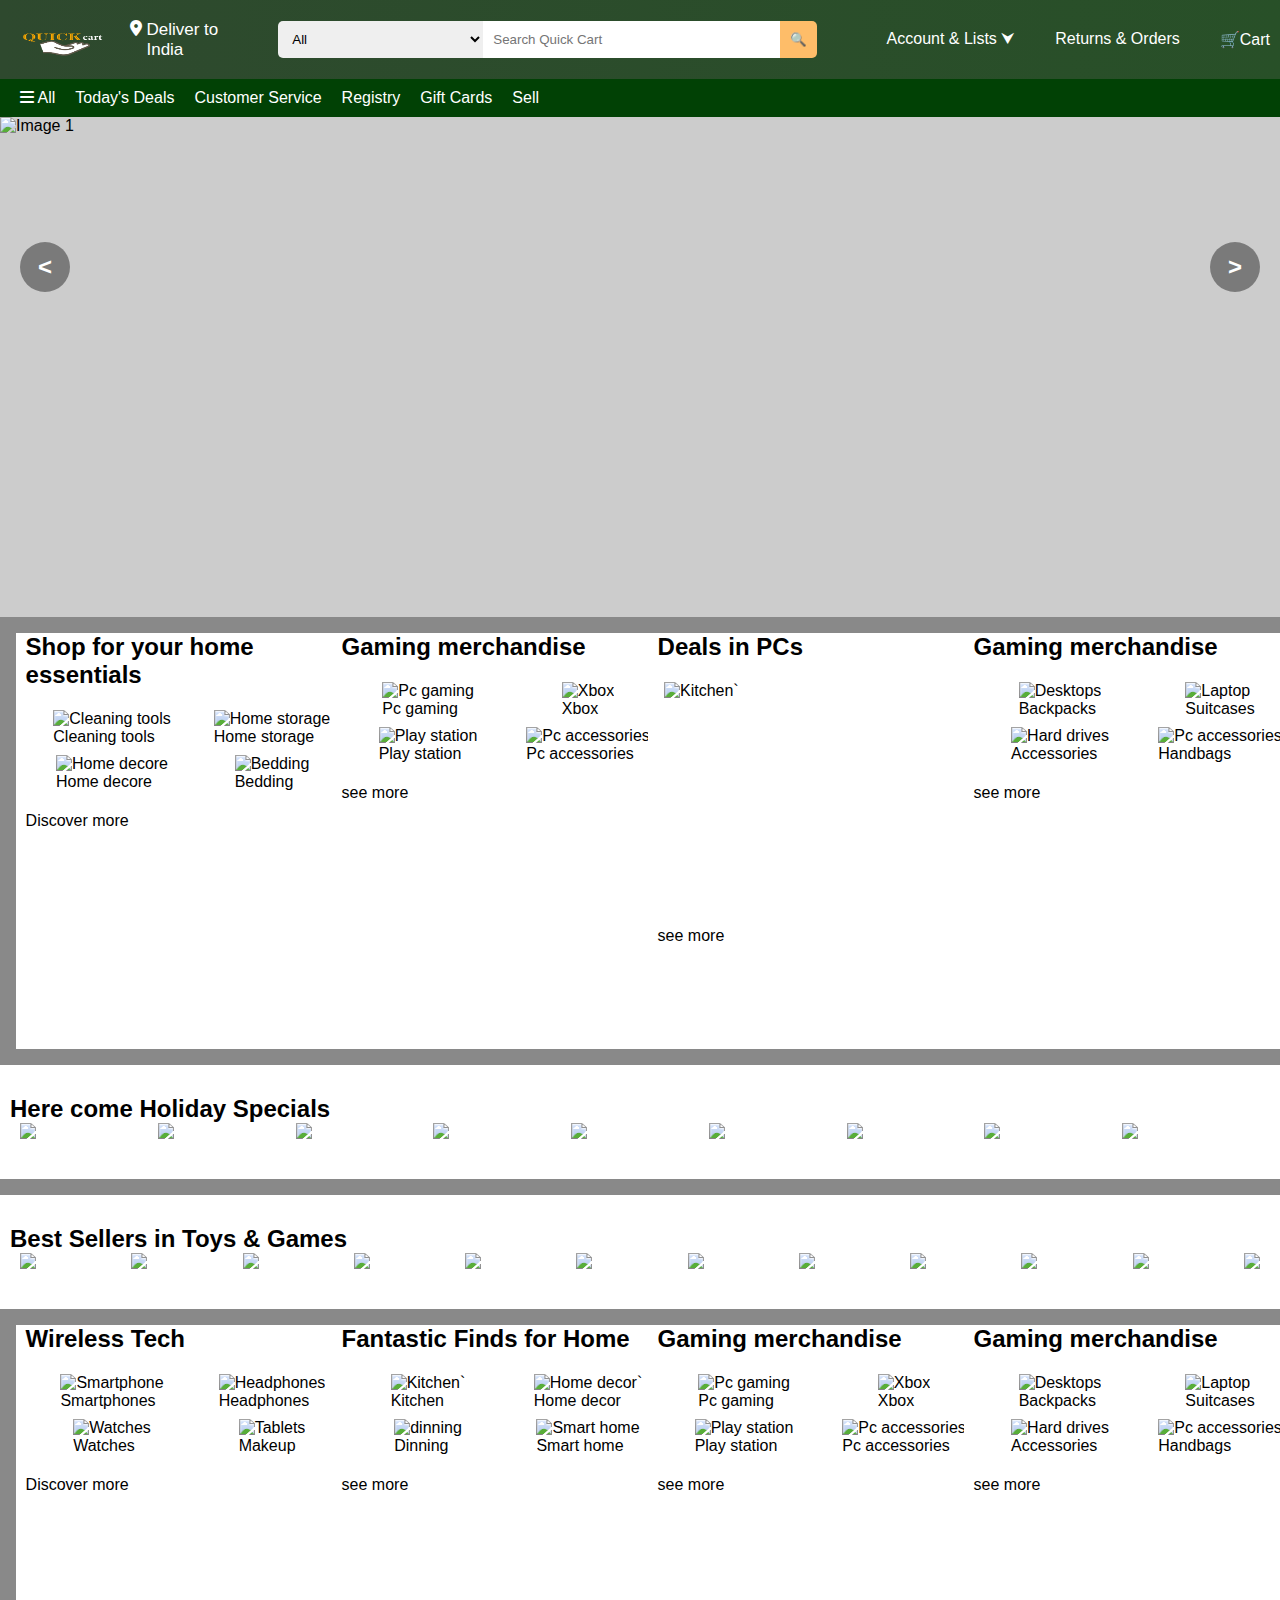
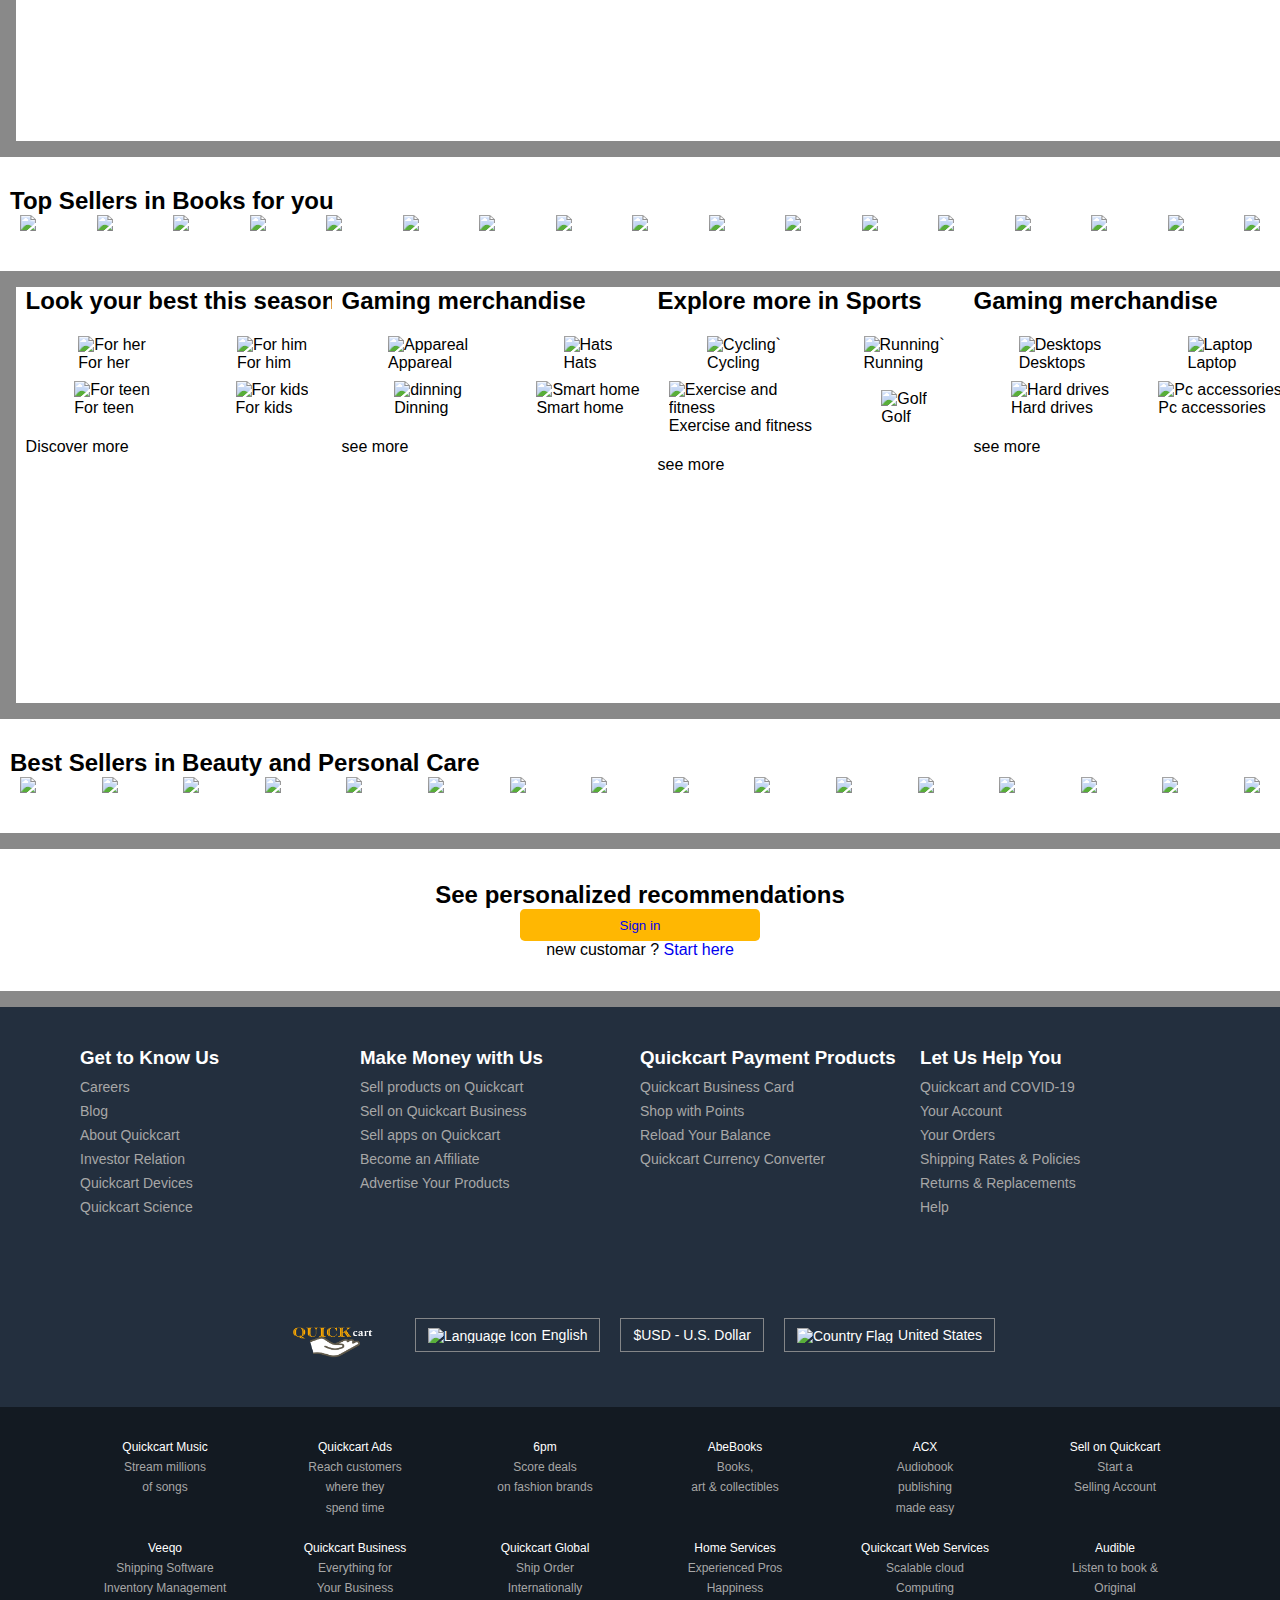
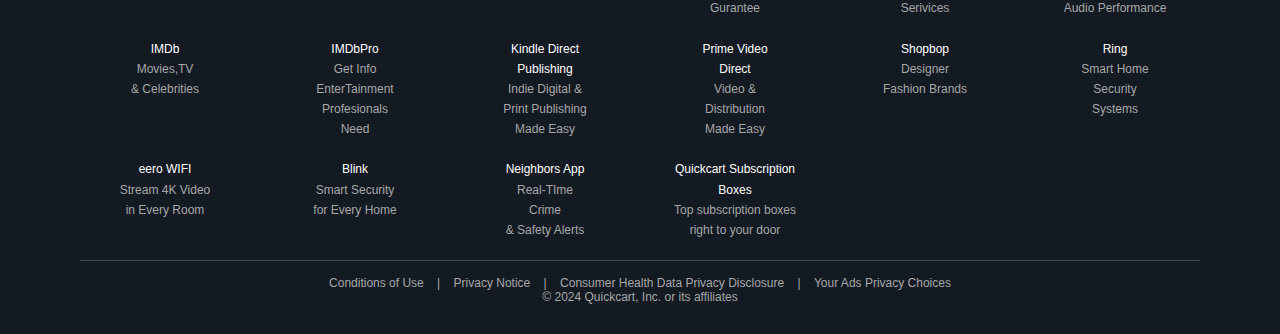
==== commit b1a03e88: "deliver to corrected" ====
--- a/index.html
+++ b/index.html
@@ -21,26 +21,10 @@
   <div class="dropdown-container">  
     <i class="fa-solid fa-location-dot"></i> <br><pre> </pre>
     <span class="deliver">
-      Deliver to  &#11167;   
-    </span>
-    <div class="dropdown">
-      <div class="dropdown-column">
-        <select name="countries" id="countries">       
-        <option value=""><h4>List of Countries</h4></option>
-        <option value=""><a href="#">Australia</a></option>
-        <option value=""><a href="#">Brazil</a></option>
-        <option value=""><a href="#">China</a></option><a href="#">China</a>
-        <option value=""><a href="#">Denmark</a></option><a href="#">Denmark</a>
-        <option value=""><a href="#">Estonia</a></option>
-        <option value=""><a href="#">Finland</a></option>
-        <option value=""><a href="#">Germany</a></option>
-        <option value=""><a href="#">Hungary</a></option>
-        <option value=""><a href="#">India</a></option>
-        <option value=""><a href="#">Japan</a></option>
-      </select>
-      </div>
-    </div>  
-  </div>
+        Deliver to <br>  India   
+      </span><br>
+      
+    </div>
 
   <!-- Search Bar -->
   <div class="search-section">
--- a/index.css
+++ b/index.css
@@ -9,7 +9,7 @@
 }
 
 body {
-  background-color: #f3f3f3;
+  background-color: #898989;
 }
 
 
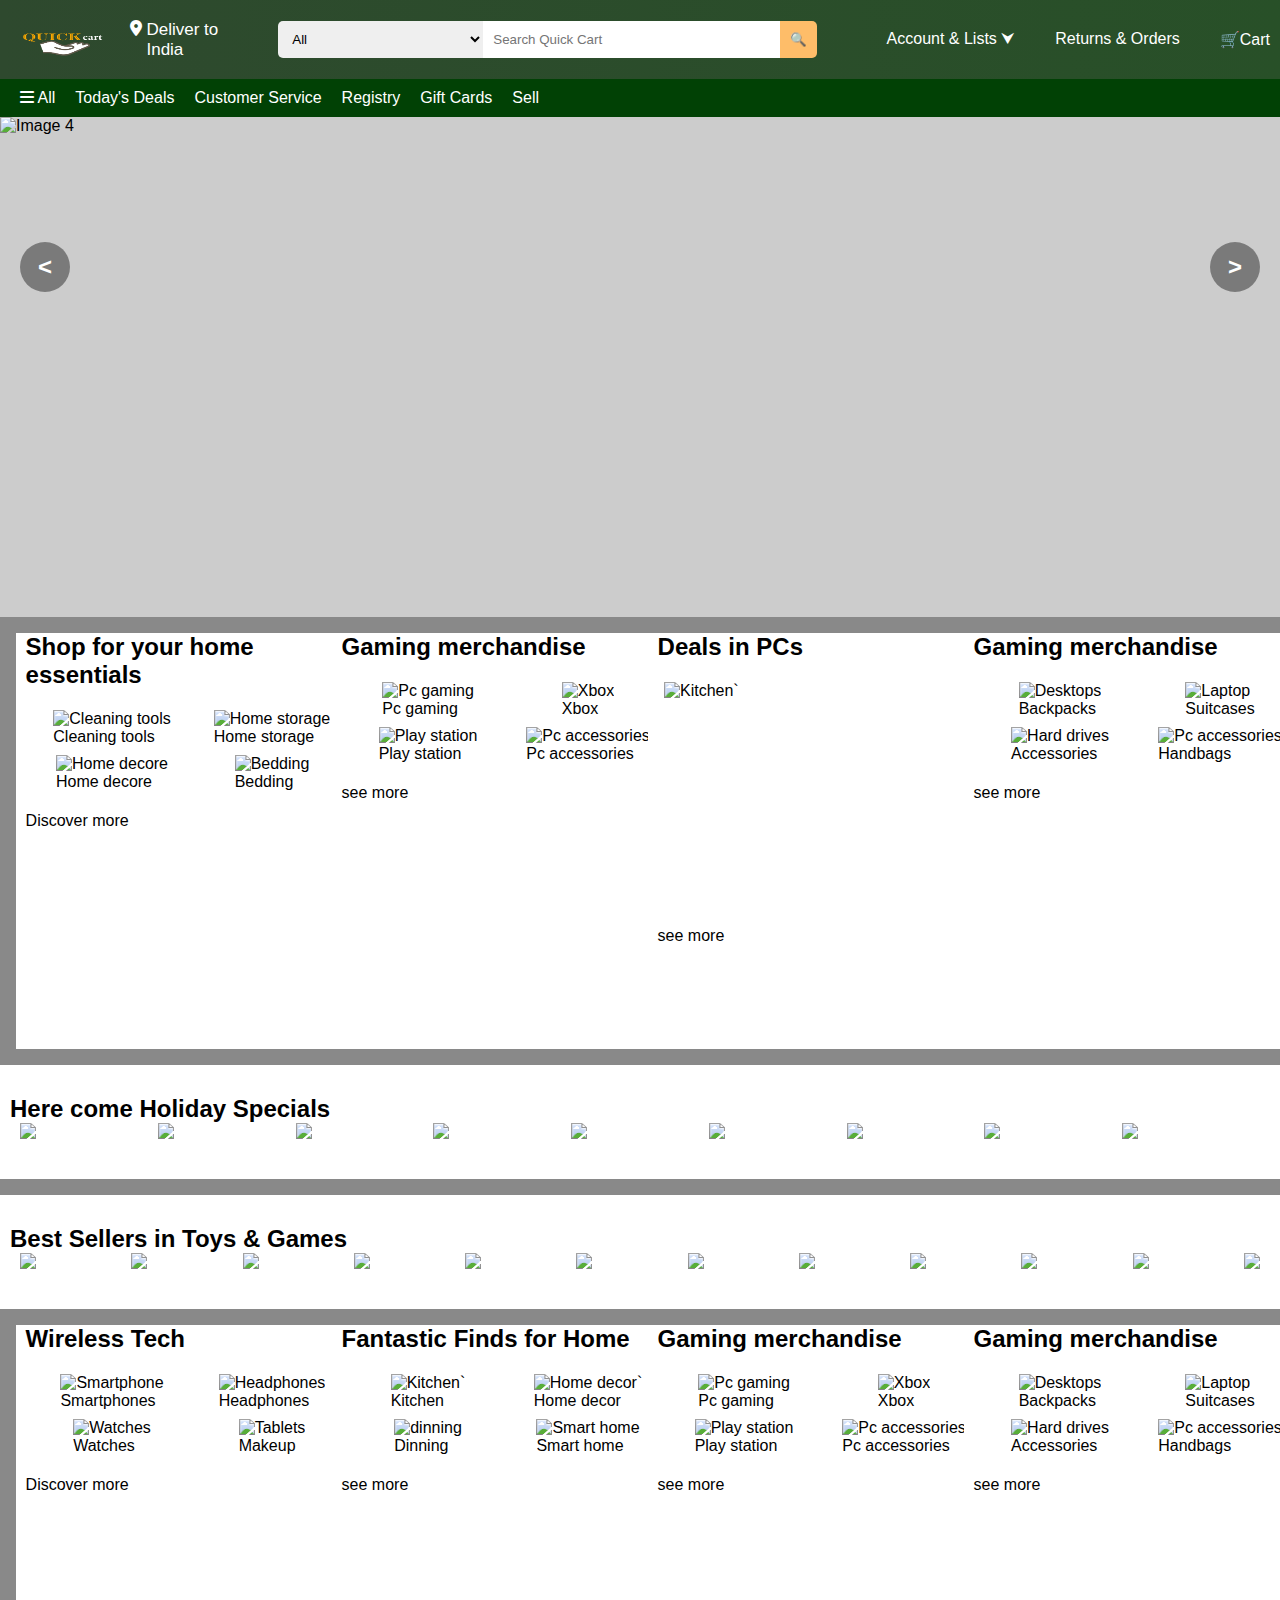
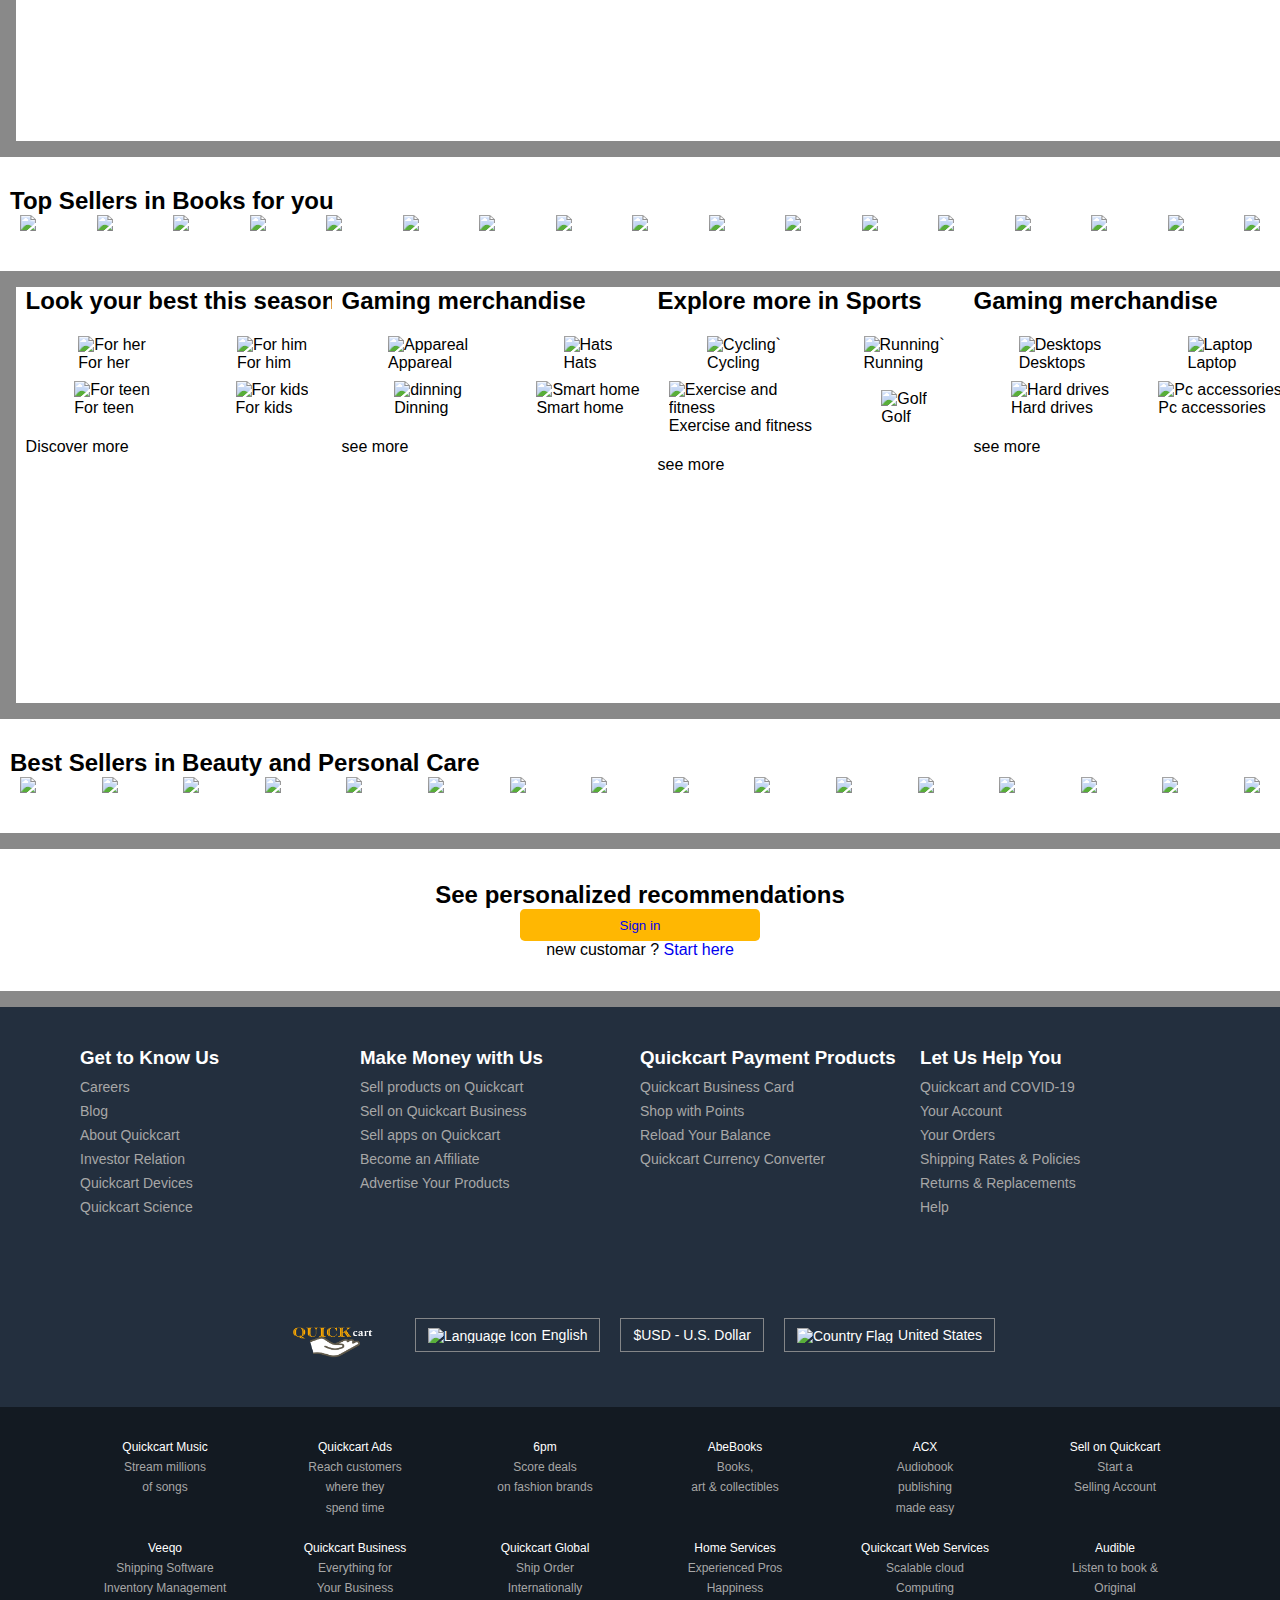
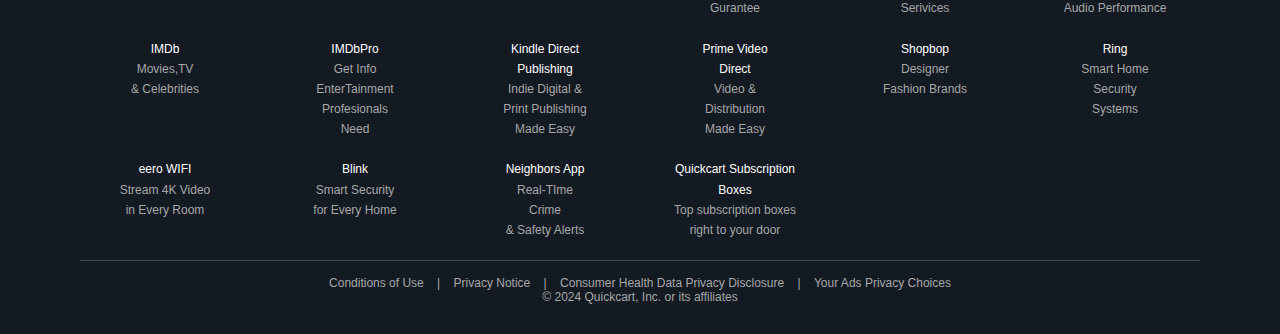
==== commit b5b62599: "corrcted home page image" ====
--- a/index.html
+++ b/index.html
@@ -113,12 +113,15 @@
     </ul>
   </nav>
 </header>
+
+
 <div class="hero">
+    
   <div class="slides">
+    <img src="https://m.media-amazon.com/images/I/71CtV-IknvL._SX3000_.jpg" class="slide" alt="Image 4">
     <img src="https://m.media-amazon.com/images/I/71w+qp51UyL._SX3000_.jpg" class="slide" alt="Image 1">
     <img src="https://m.media-amazon.com/images/I/71VcGrxQRBL._SX3000_.jpg" class="slide" alt="Image 2">
     <img src="https://m.media-amazon.com/images/I/71Ie3JXGfVL._SX3000_.jpg" class="slide" alt="Image 3">
-    <img src="https://m.media-amazon.com/images/I/71CtV-IknvL._SX3000_.jpg" class="slide" alt="Image 4">
     <img src="https://m.media-amazon.com/images/I/61lwJy4B8PL._SX3000_.jpg" class="slide" alt="Image 5">
   </div>
   <button class="arrow left">&lt;</button>
--- a/index.css
+++ b/index.css
@@ -180,6 +180,9 @@
 overflow: hidden;
 background-color: #ccc; 
 }
+
+/* corrected by ranajit */
+
 
 /* Arrow Buttons */
 .arrow {
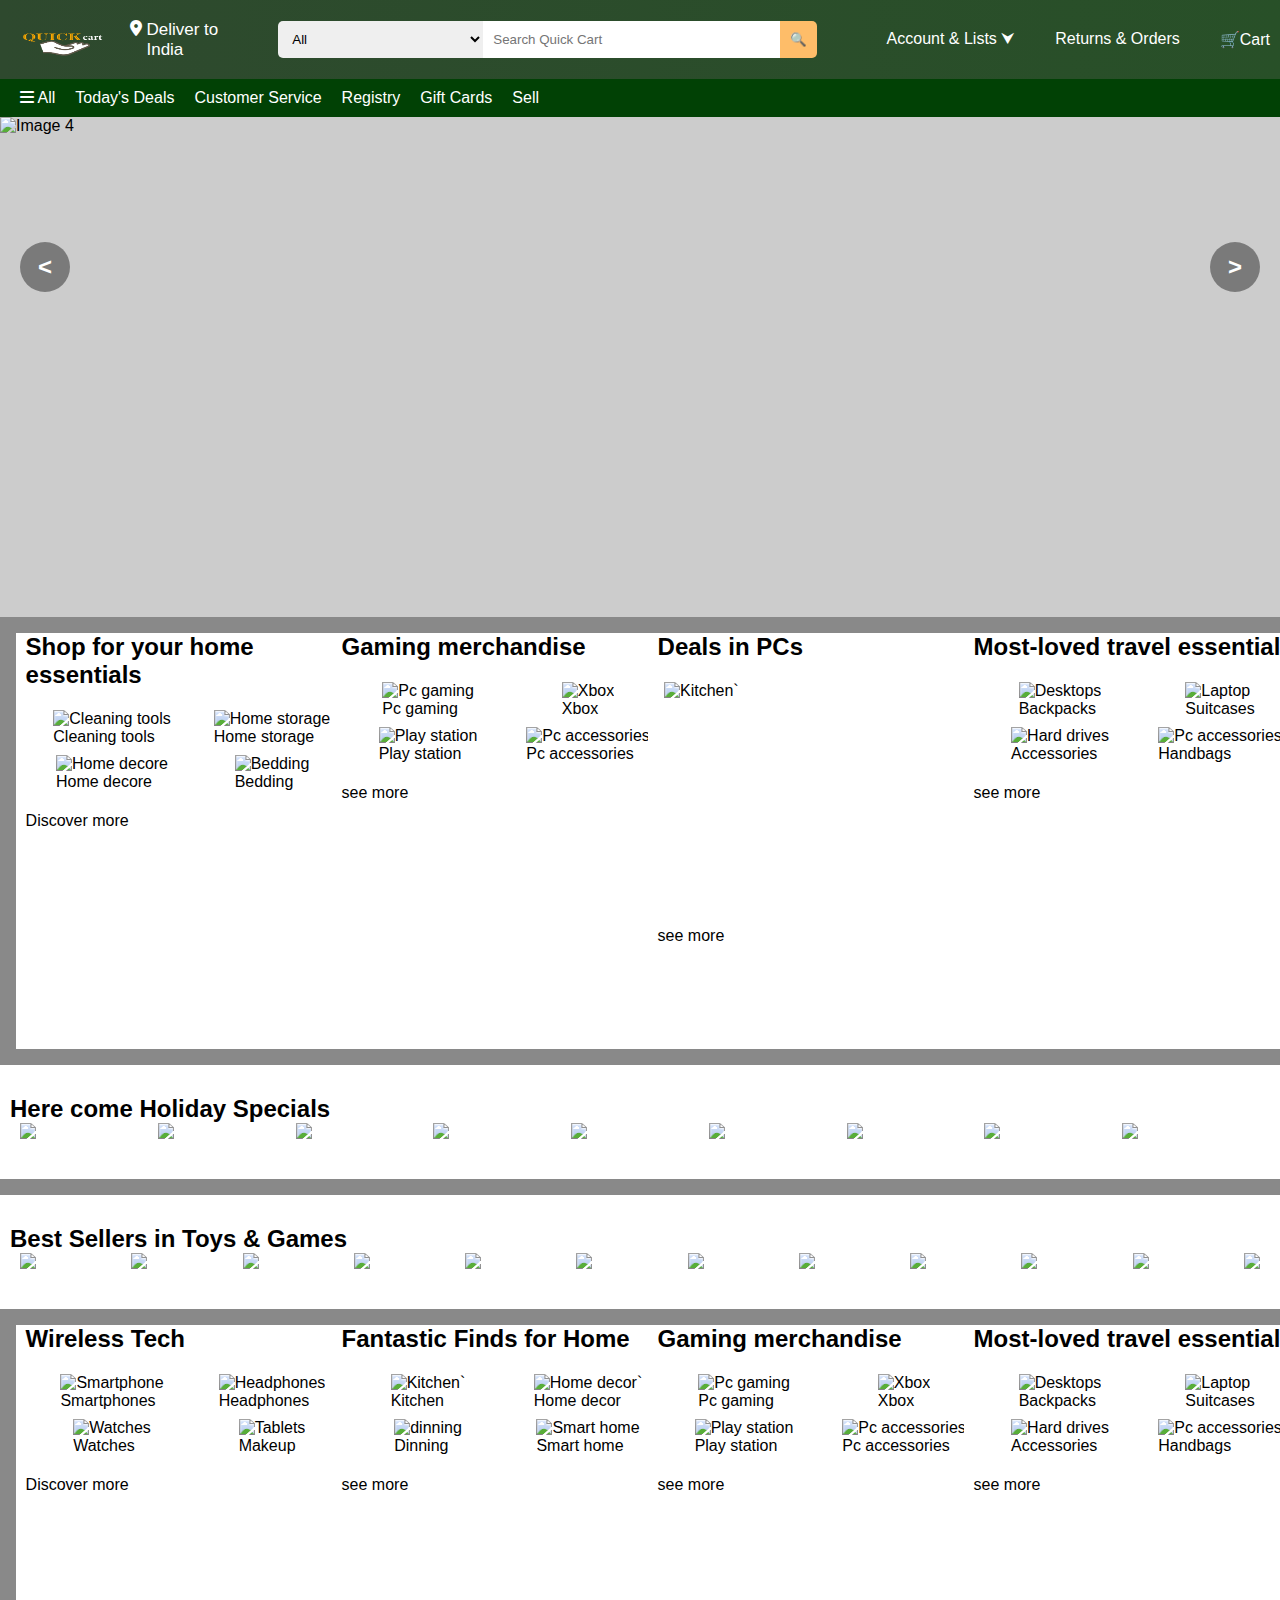
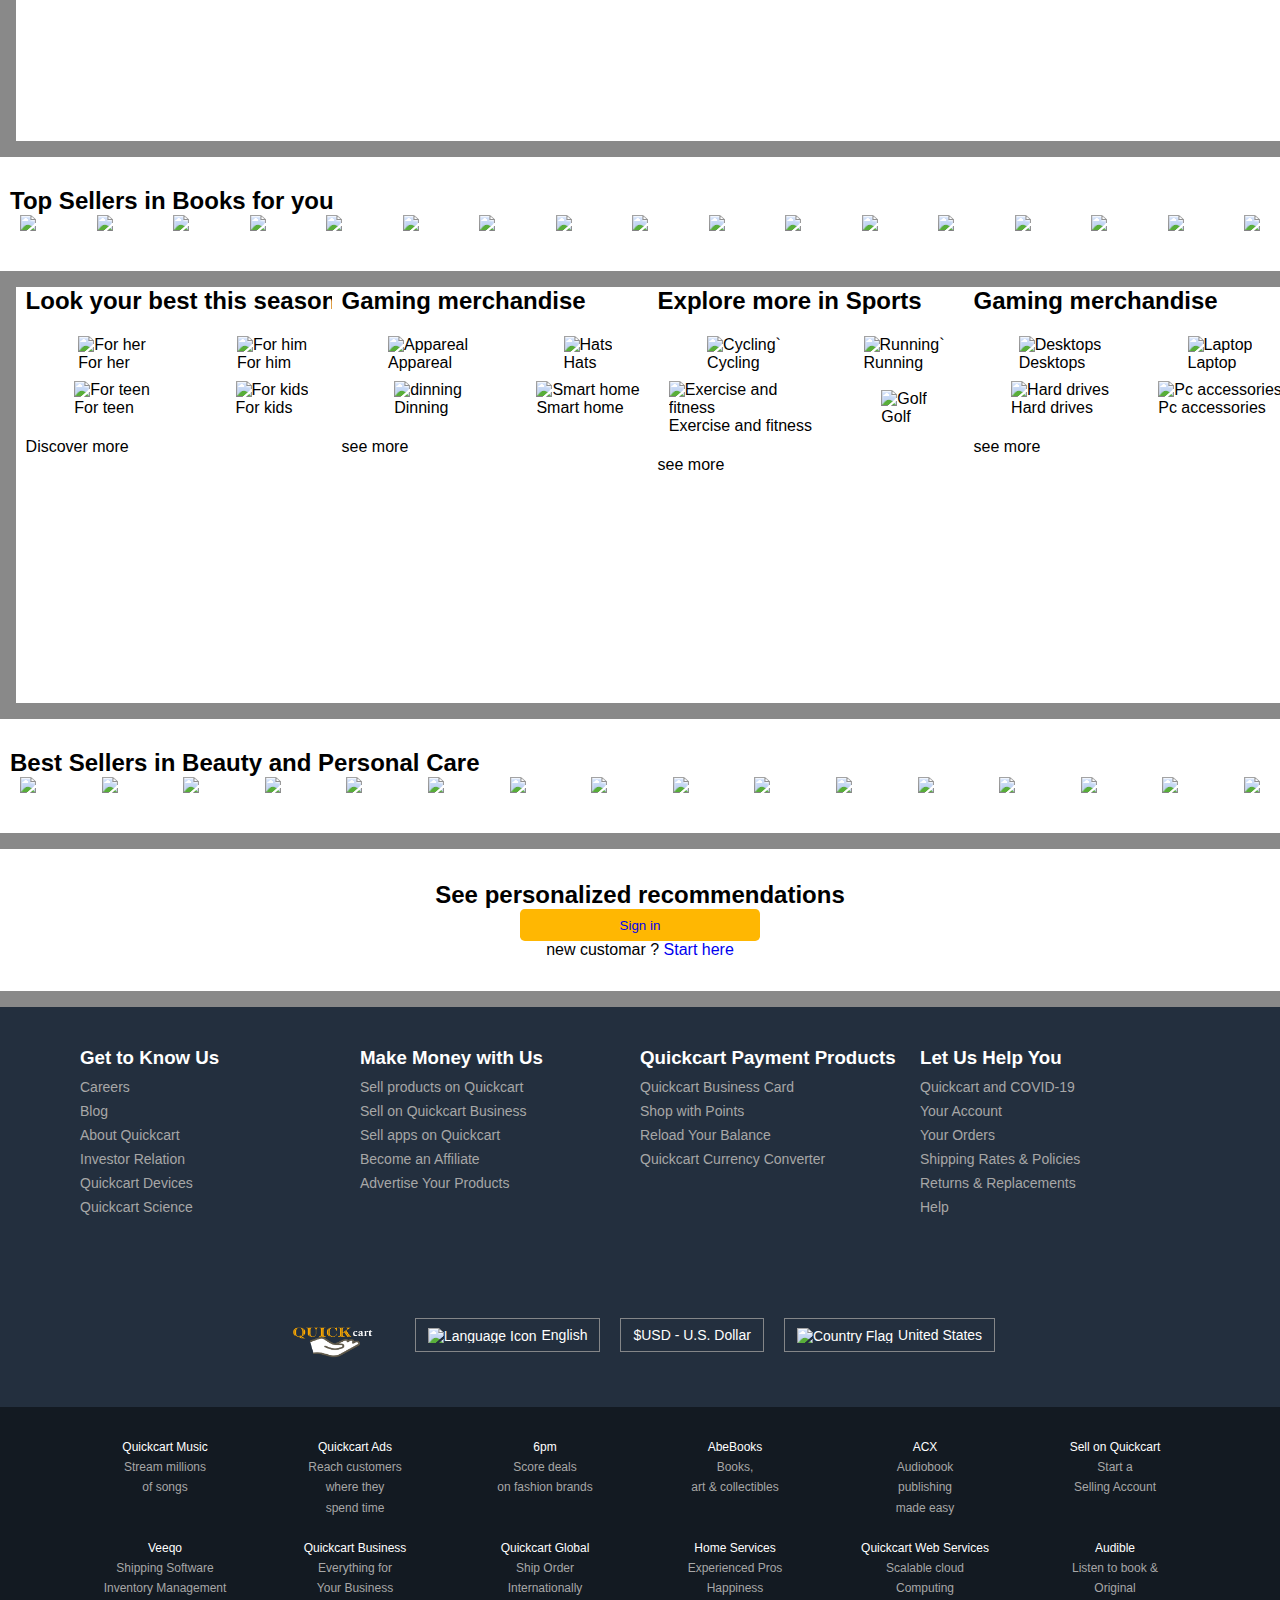
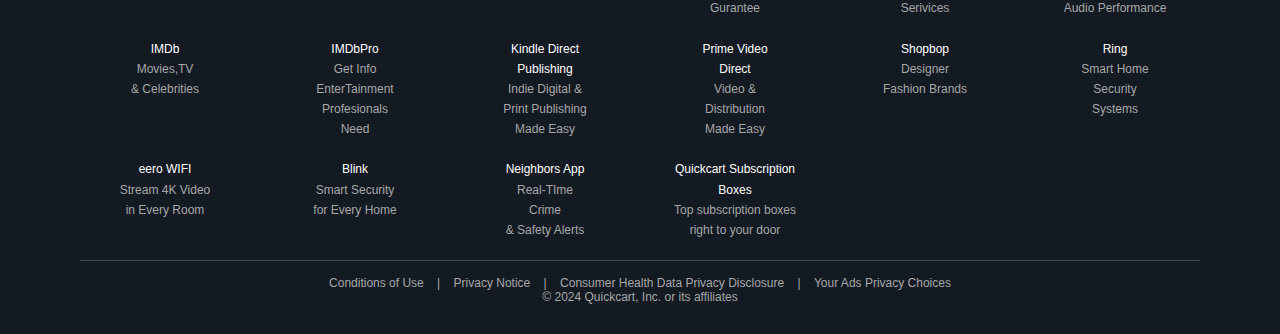
==== commit 78372709: "a" ====
--- a/index.html
+++ b/index.html
@@ -2,11 +2,13 @@
 <html lang="en">
 <head>
   <meta charset="UTF-8">
-  <meta name="viewport" content="width=device-width, initial-scale=1.0">
+  <meta name="viewport" content="width=device-width, initial-scale=1.0" >
+  <meta name="theme-color" content="#41754f">
   <title>Quick Cart</title>
   <link rel="stylesheet" href="index.css">
   <link rel="stylesheet" href="https://cdnjs.cloudflare.com/ajax/libs/font-awesome/6.7.2/css/all.min.css" integrity="sha512-Evv84Mr4kqVGRNSgIGL/F/aIDqQb7xQ2vcrdIwxfjThSH8CSR7PBEakCr51Ck+w+/U6swU2Im1vVX0SVk9ABhg==" crossorigin="anonymous" referrerpolicy="no-referrer" 
   />
+  <link rel="icon" href="Favicon.jpg" style="height: 80px;">
 </head>
 <body>
  <!-- First Header -->
@@ -227,7 +229,7 @@
  
  
   <div class="part3d2">
-     <h2>Gaming merchandise</h2>
+     <h2>Most-loved travel essentials</h2>
  <div class="part3d3">
  <figure>
      <img src="https://images-na.ssl-images-amazon.com/images/G/01/AmazonExports/Events/2024/BAU2024Aug/Backpack_1x._SY116_CB566100767_.jpg" alt="Desktops">
@@ -400,7 +402,7 @@
 
 
 <div class="part3d2">
-<h2>Gaming merchandise</h2>
+<h2>Most-loved travel essentials</h2>
 <div class="part3d3">
 <figure>
 <img src="https://images-na.ssl-images-amazon.com/images/G/01/AmazonExports/Events/2024/BAU2024Aug/Backpack_1x._SY116_CB566100767_.jpg" alt="Desktops">
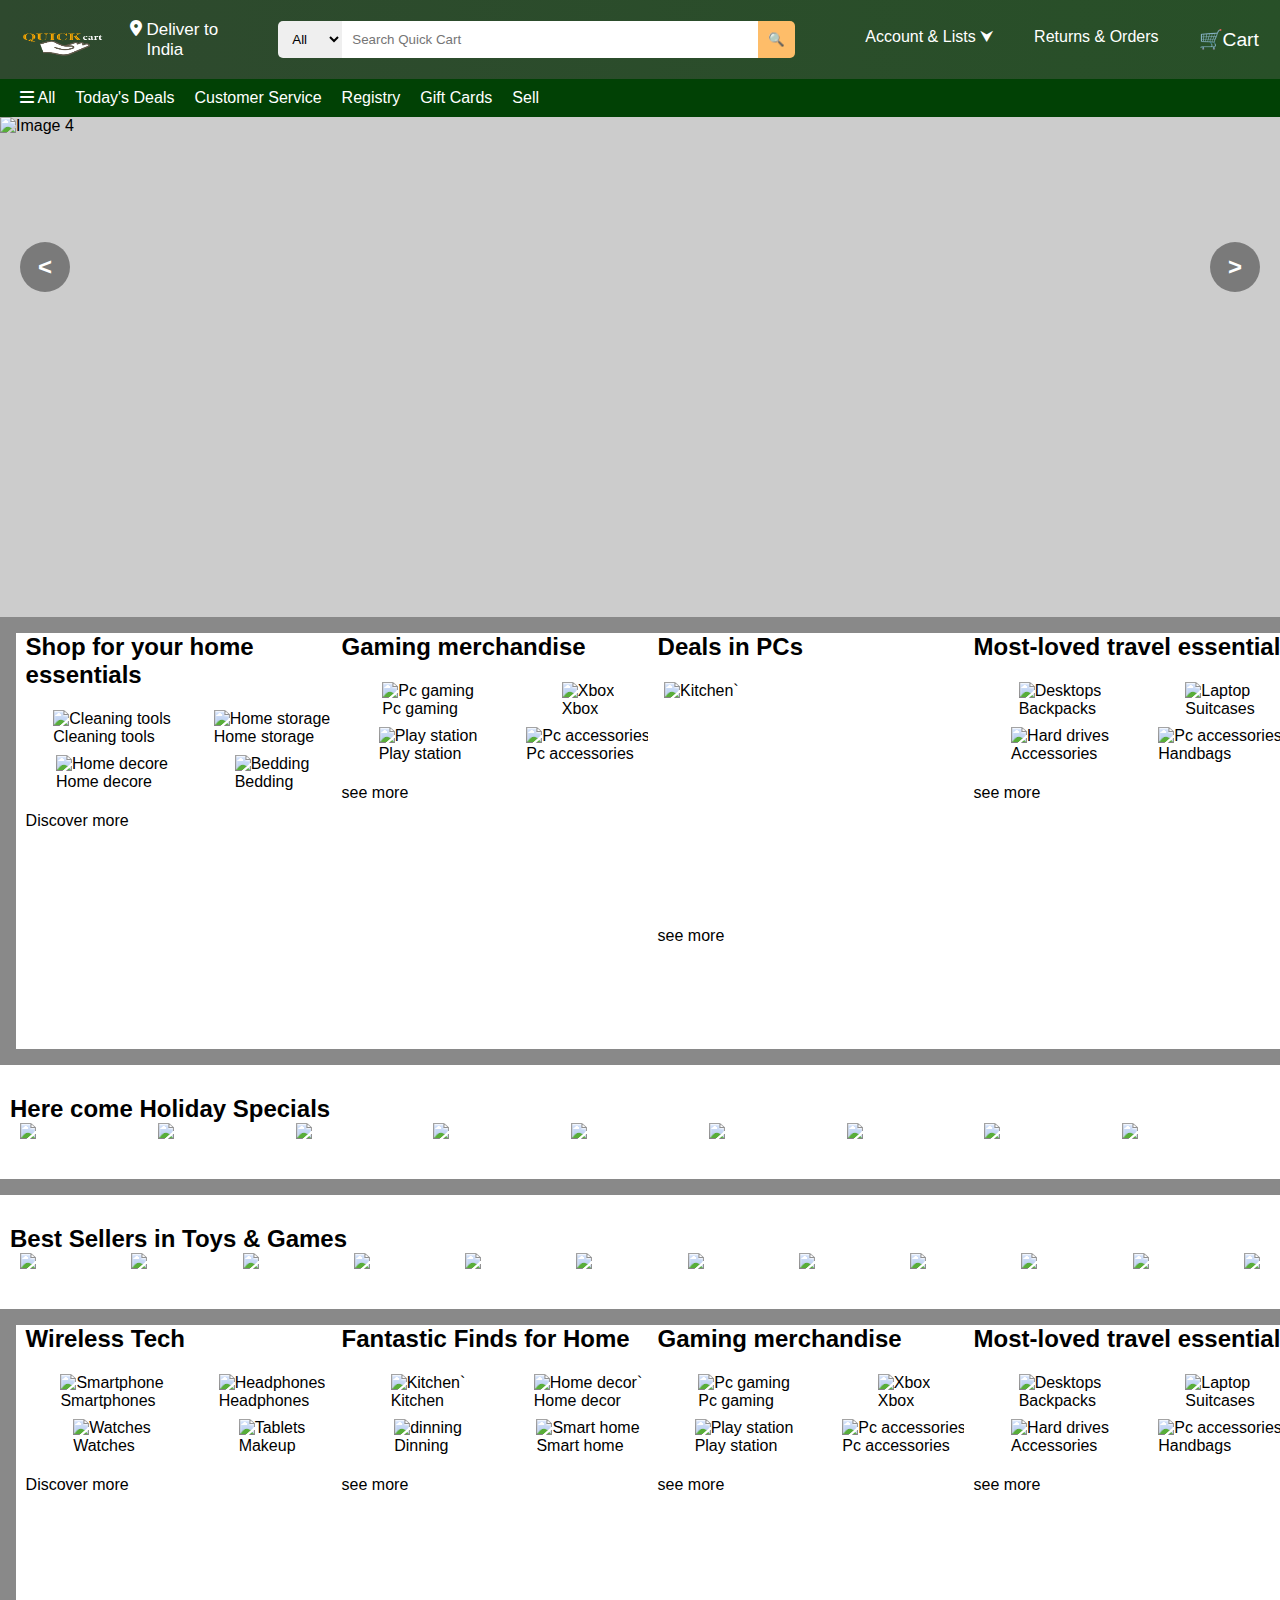
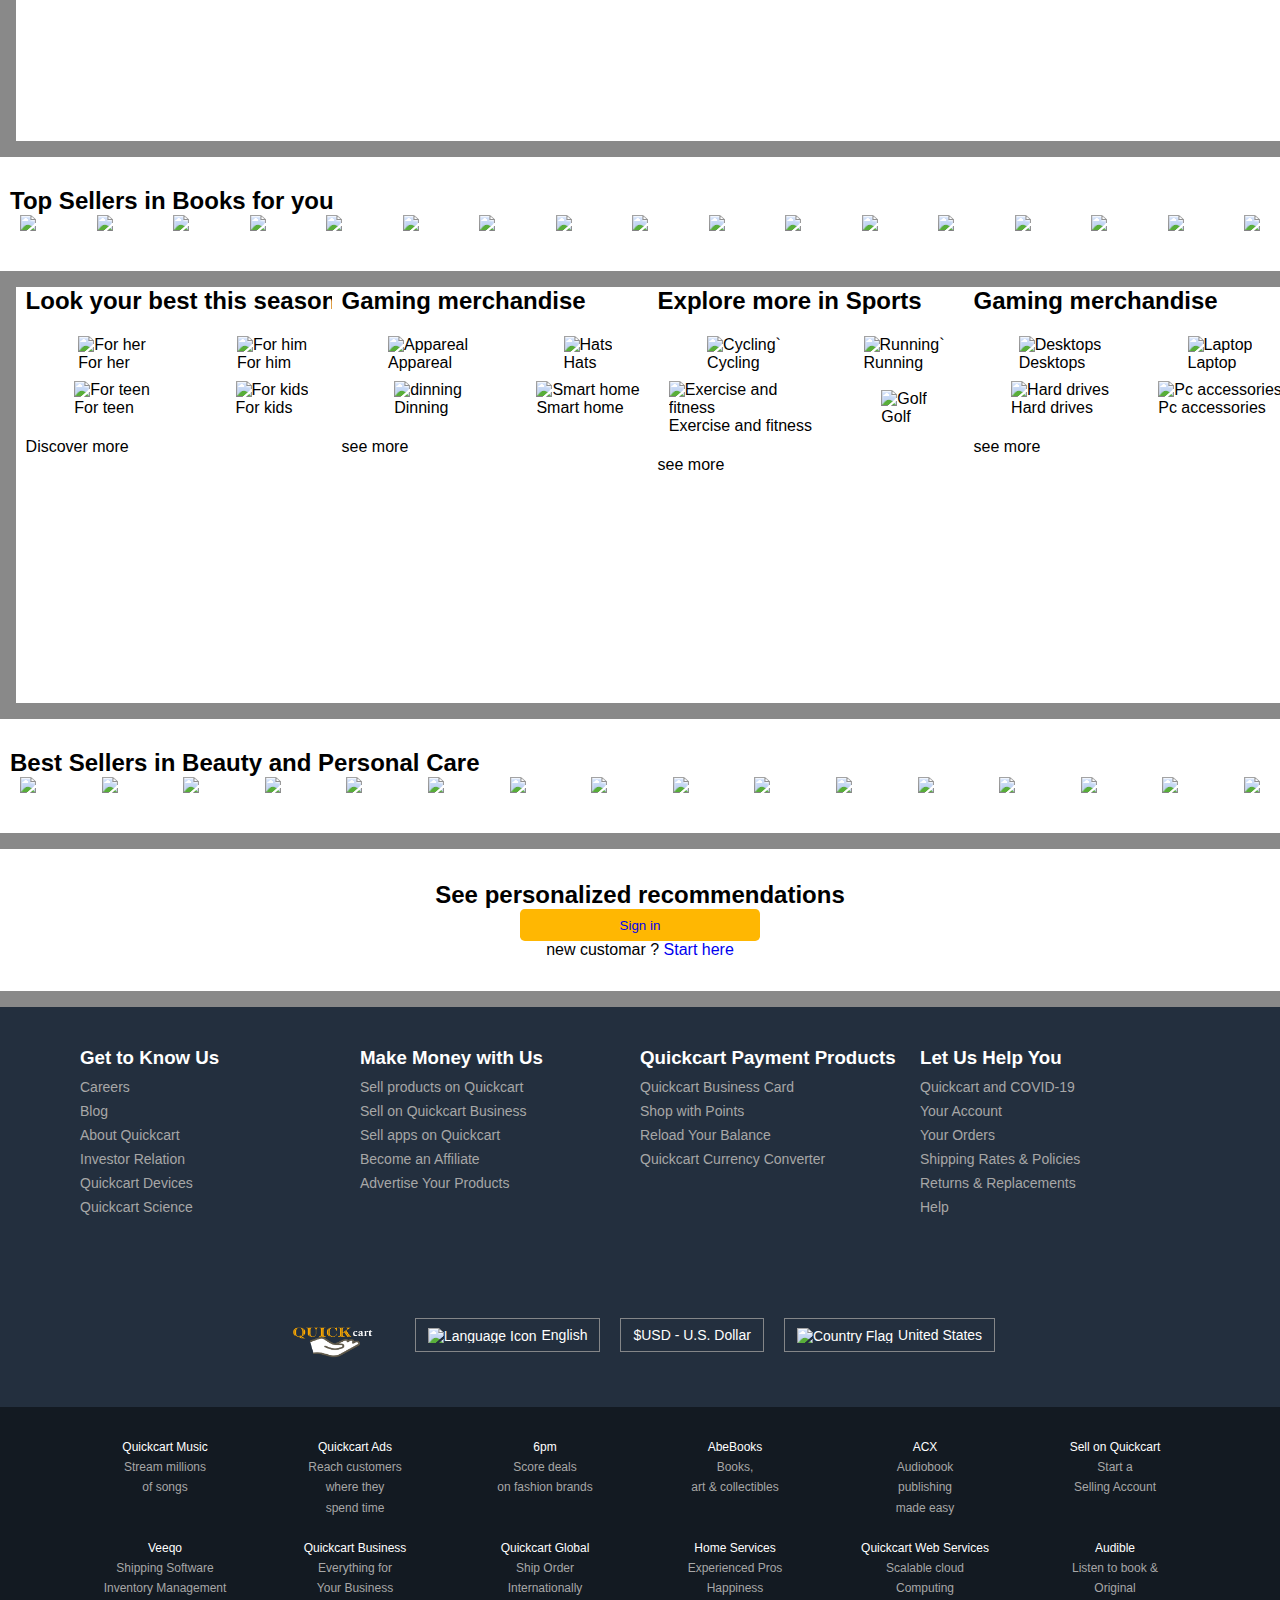
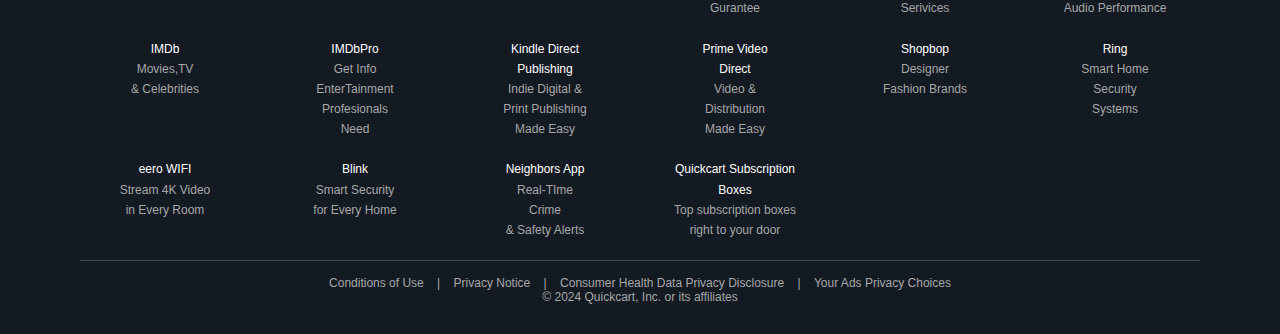
==== commit c861ac76: "h" ====
--- a/index.html
+++ b/index.html
@@ -98,7 +98,9 @@
 
     <!-- Cart -->
     <div class="dropdown-container">
-      <span class="nav-item">🛒Cart</span>
+        <span class="nav-item">
+            <a href="cart.html" class="cart-link">🛒Cart</a>
+          </span>
     </div>
   </div>
   </div>
--- a/index.css
+++ b/index.css
@@ -12,7 +12,17 @@
   background-color: #898989;
 }
 
-
+.search-section select {
+  border-radius: 5px 0 0 5px;
+  margin: 0%;
+  width: 4rem;
+}
+.cart-link{
+  color: white;
+   font-size: 1.2rem;
+   text-decoration: none;
+   margin-right: 0.7rem;
+ }
 /* Header Styles */
 .navbar {
   display: flex;
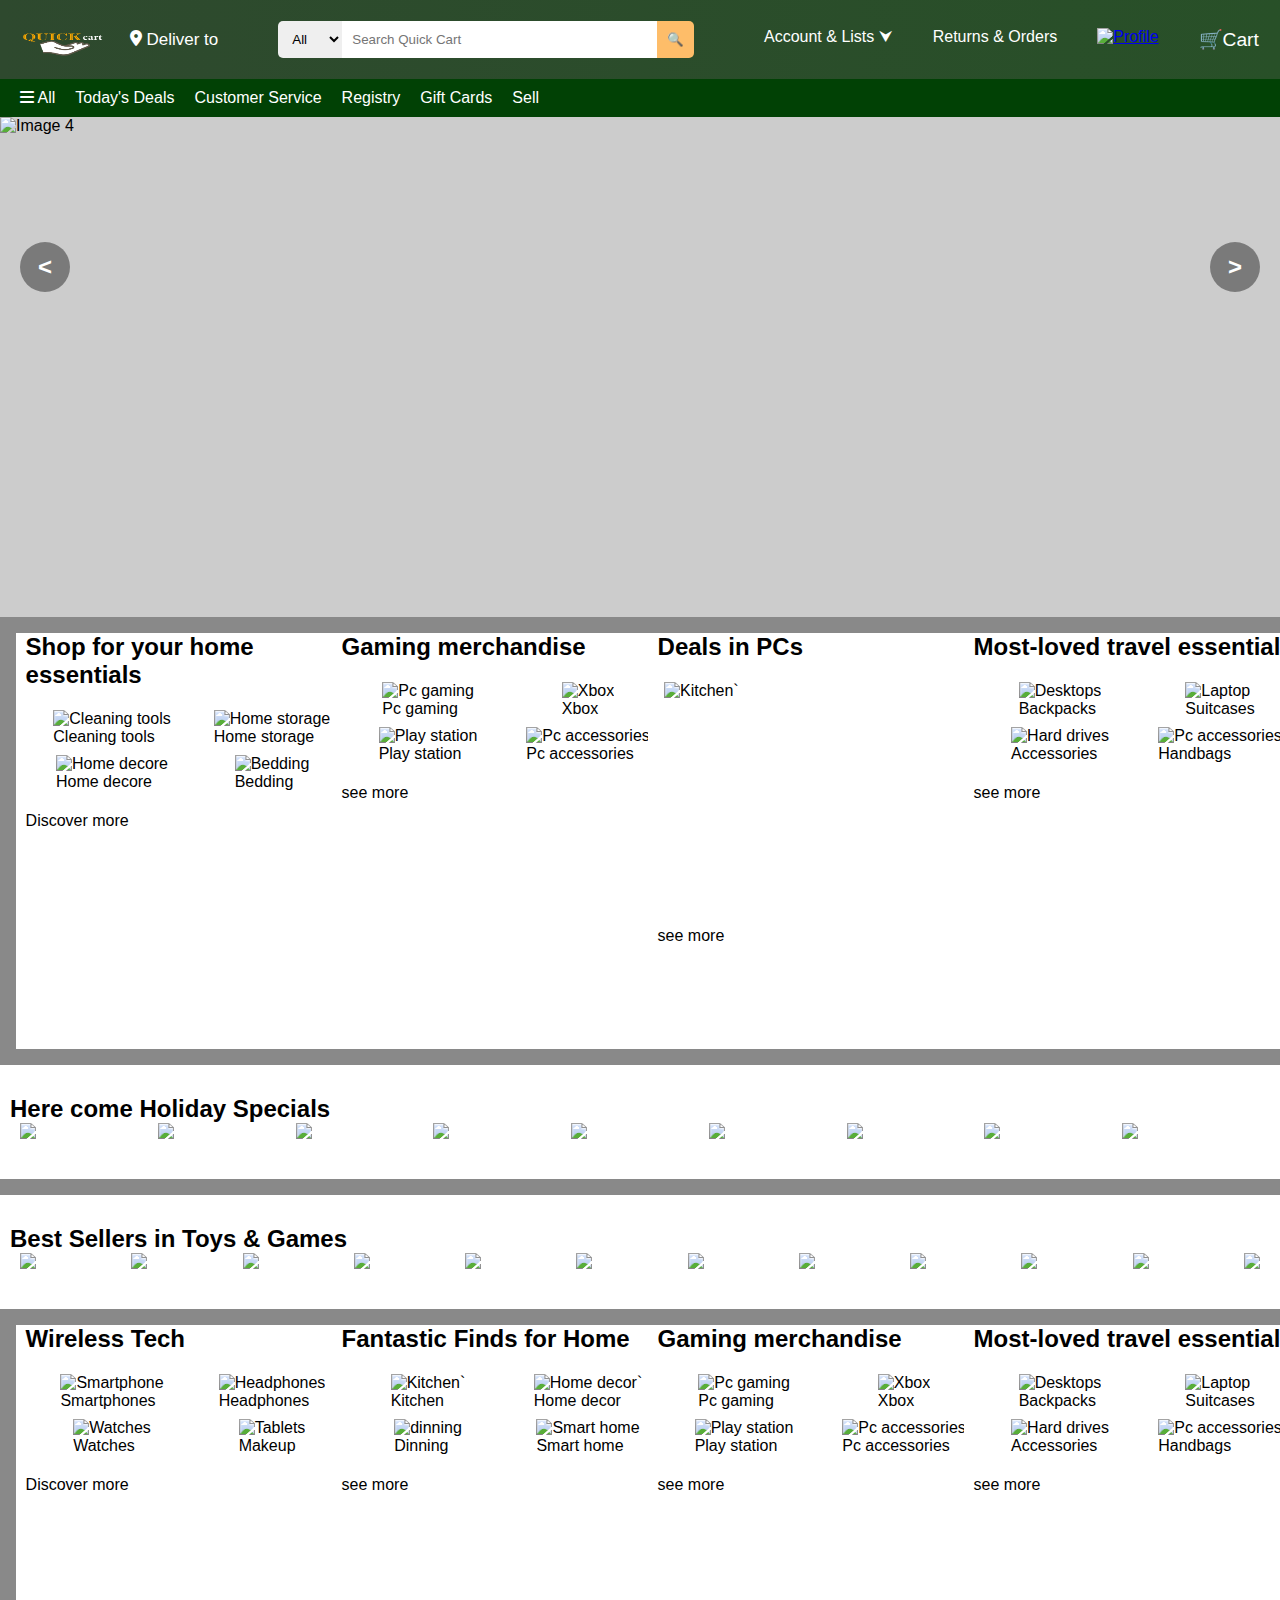
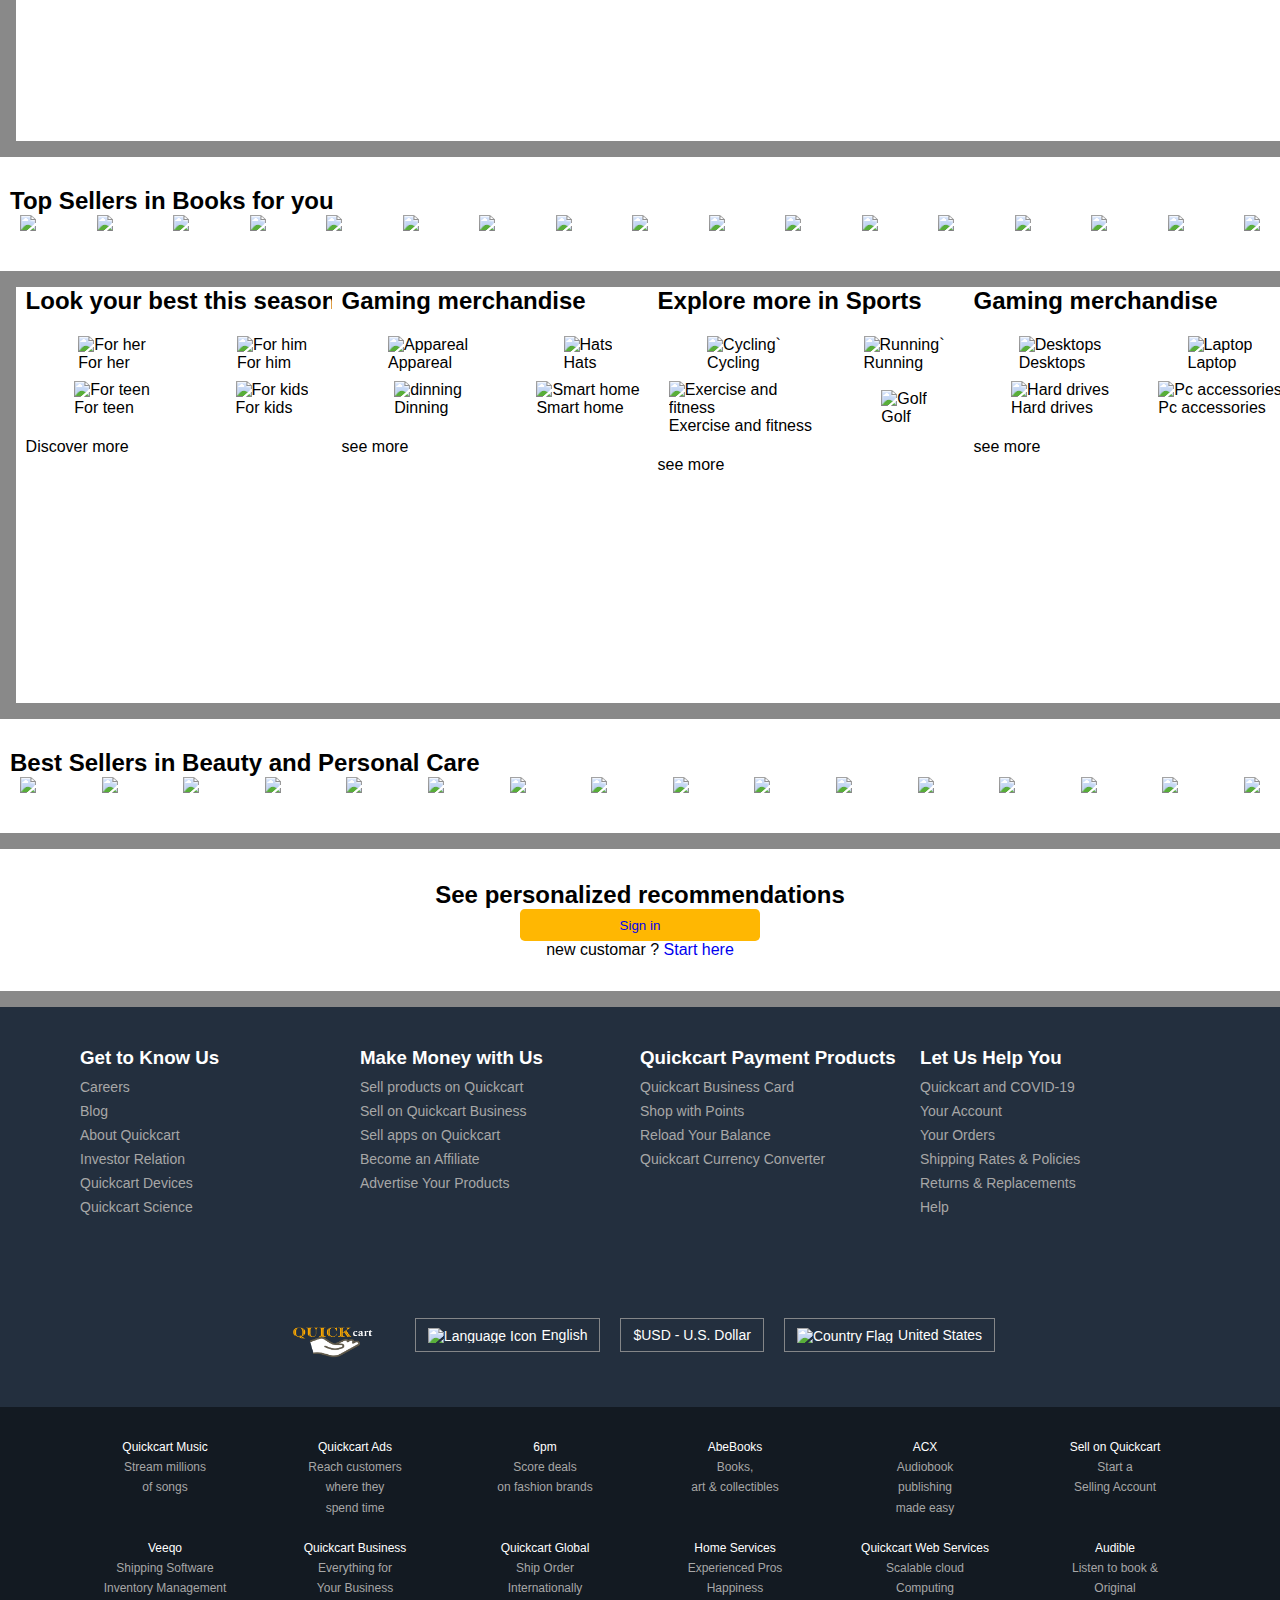
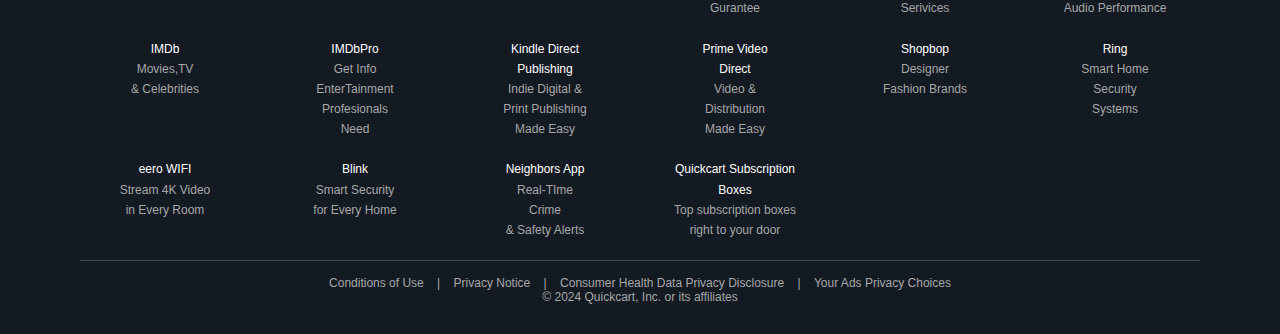
==== commit 963efac3: "Adding all files" ====
--- a/index.html
+++ b/index.html
@@ -12,126 +12,131 @@
 </head>
 <body>
  <!-- First Header -->
- <header class="header">
-  <div class="header-top">
-    
-<header class="navbar">
-  <!--  Logo -->
-  <div class="logo-section">
-    <span class="logo"><a href="#"><img src="logo.png" class="logo" ></a></span>
-  </div> 
-  <div class="dropdown-container">  
-    <i class="fa-solid fa-location-dot"></i> <br><pre> </pre>
-    <span class="deliver">
-        Deliver to <br>  India   
+<header class="header">
+    <div class="header-top">
+      
+  <header class="navbar">
+    <!-- Logo -->
+    <div class="logo-section">
+      <span class="logo"><a href="#"><img src="logo.png" class="logo" ></a></span>
+    </div> 
+    <div class="dropdown-container">  
+      <i class="fa-solid fa-location-dot"></i> <br><pre> </pre>
+      <span class="deliver" id="deliver-to">
+          Deliver to    <span id="username"></span>   
       </span><br>
-      
     </div>
-
-  <!-- Search Bar -->
-  <div class="search-section">
-    <select>
-      <option>All</option>
-      <option>Arts & Crafts</option>
-      <option>Baby</option>
-      <option>Beauty & Personal Care</option>
-      <option>Boys Fashion</option>
-      <option>Books</option>
-      <option>Computer</option>
-      <option>Deals</option>
-      <option>Digital Music</option>
-      <option>Electronics</option>
-      <option>Girl's Fashion</option>
-      <option>Health & Household</option>
-      <option>Home & Kitchen</option>
-      <option>Industry & Scientific</option>
-      <option>Kindle Store</option>
-      <option>Luggage</option>
-      <option>Men's Fashion</option>
-      <option>Movies & TV</option>
-      <option>Music, CDs & Vinyl</option>
-      <option>Pet Supplies</option>
-      <option>Prime Video</option>
-      <option>Software</option>
-      <option>Sports & Outdoors</option>
-      <option>Tools & Home Improvement</option>
-      <option>Toys & Games</option>
-      <option>Video Games</option>
-      <option>Women's Fashion</option>
-    </select>
-    <input type="text" placeholder="Search Quick Cart">
-    <button>🔍</button>
-  </div>
-
-  <!-- Navigation Links -->
-  <div class="nav-links">
-
-    <div class="dropdown-container">
-      <span class="nav-item">Account & Lists &#11167;</span>
-      <div class="dropdown">
-        <div class="dropdown-column">
-          <h4>Your Lists</h4>
-          <a href="#">Create a List</a>
-          <a href="#">Find a List or Registry</a>
-        </div>
-        <div class="dropdown-column">
-          <h4>Your Account</h4>
-          <a href="./signin.html">Account</a>
-          <a href="./Admin.html">Admin</a>
-          <a href="#">Orders</a>
-          <a href="#">Recommendations</a>
-          <a href="#">Browsing History</a>
-          <a href="#">Watchlist</a>
-          <a href="#">Video Purchases & Rentals</a>
-          <a href="#">Kindle Unlimited</a>
-          <a href="#">Content & Devices</a>
-          <a href="#">Subscribe & Save Items</a>
-          <a href="#">Memberships & Subscriptions</a>
-          <a href="#">Music Library</a>
+  
+    <!-- Search Bar -->
+    <div class="search-section">
+      <select>
+        <option>All</option>
+        <option>Arts & Crafts</option>
+        <option>Baby</option>
+        <option>Beauty & Personal Care</option>
+        <option>Boys Fashion</option>
+        <option>Books</option>
+        <option>Computer</option>
+        <option>Deals</option>
+        <option>Digital Music</option>
+        <option>Electronics</option>
+        <option>Girl's Fashion</option>
+        <option>Health & Household</option>
+        <option>Home & Kitchen</option>
+        <option>Industry & Scientific</option>
+        <option>Kindle Store</option>
+        <option>Luggage</option>
+        <option>Men's Fashion</option>
+        <option>Movies & TV</option>
+        <option>Music, CDs & Vinyl</option>
+        <option>Pet Supplies</option>
+        <option>Prime Video</option>
+        <option>Software</option>
+        <option>Sports & Outdoors</option>
+        <option>Tools & Home Improvement</option>
+        <option>Toys & Games</option>
+        <option>Video Games</option>
+        <option>Women's Fashion</option>
+      </select>
+      <input type="text" placeholder="Search Quick Cart">
+      <button>🔍</button>
+    </div>
+  
+    <!-- Navigation Links -->
+    <div class="nav-links">
+  
+      <div class="dropdown-container">
+        <span class="nav-item">Account & Lists &#11167;</span>
+        <div class="dropdown">
+          <div class="dropdown-column">
+            <h4>Your Lists</h4>
+            <a href="#">Create a List</a>
+            <a href="#">Find a List or Registry</a>
+          </div>
+          <div class="dropdown-column">
+            <h4>Your Account</h4>
+            <a href="#" id="admin-link">Admin</a>
+            <a href="#">Orders</a>
+            <a href="#">Recommendations</a>
+            <a href="#">Browsing History</a>
+            <a href="#">Watchlist</a>
+            <a href="#">Video Purchases & Rentals</a>
+            <a href="#">Kindle Unlimited</a>
+            <a href="#">Content & Devices</a>
+            <a href="#">Subscribe & Save Items</a>
+            <a href="#">Memberships & Subscriptions</a>
+            <a href="#">Music Library</a>
+          </div>
         </div>
       </div>
+      <!-- container -->
+      <div class="dropdown-container">
+        <span class="nav-item">Returns & Orders</span>
+      </div>
+  
+      <!-- Profile Section -->
+      <div class="dropdown-container" id="profile-section">
+          <span class="nav-item">
+              <a href="#" id="profile-link">
+                  <img src="https://cdn-icons-png.freepik.com/256/17740/17740782.png?ga=GA1.1.1110972629.1727678649&semt=ais_hybrid" alt="Profile" class="profile-icon" style="height: 30px ;width: 30px;"> 
+              </a>
+          </span>
+      </div>
+  
+      <!-- Cart -->
+      <div class="dropdown-container">
+          <span class="nav-item">
+              <a href="cart.html" class="cart-link">🛒Cart</a>
+            </span>
+      </div>
     </div>
-    <!-- container -->
-    <div class="dropdown-container">
-      <span class="nav-item">Returns & Orders</span>
     </div>
-
-    <!-- Cart -->
-    <div class="dropdown-container">
-        <span class="nav-item">
-            <a href="cart.html" class="cart-link">🛒Cart</a>
-          </span>
+  
+    <!-- Second Header -->
+    <nav class="header-bottom">
+      <ul class="menu">
+        <li><i class="fa-solid fa-bars"></i> All</li>
+        <li>Today's Deals</li>
+        <li>Customer Service</li>
+        <li>Registry</li>
+        <li>Gift Cards</li>
+        <li>Sell</li>
+      </ul>
+    </nav>
+  </header>
+  </header>
+  
+  <div class="hero">
+    <div class="slides">
+      <img src="https://m.media-amazon.com/images/I/71CtV-IknvL._SX3000_.jpg" class="slide" alt="Image 4">
+      <img src="https://m.media-amazon.com/images/I/71w+qp51UyL._SX3000_.jpg" class="slide" alt="Image 1">
+      <img src="https://m.media-amazon.com/images/I/71VcGrxQRBL._SX3000_.jpg" class="slide" alt="Image 2">
+      <img src="https://m.media-amazon.com/images/I/71Ie3JXGfVL._SX3000_.jpg" class="slide" alt="Image 3">
+      <img src="https://m.media-amazon.com/images/I/61lwJy4B8PL._SX3000_.jpg" class="slide" alt="Image 5">
     </div>
-  </div>
-  </div>
-
-  <!-- Second Header -->
-  <nav class="header-bottom">
-    <ul class="menu">
-      <li><i class="fa-solid fa-bars"></i> All</li>
-      <li>Today's Deals</li>
-      <li>Customer Service</li>
-      <li>Registry</li>
-      <li>Gift Cards</li>
-      <li>Sell</li>
-    </ul>
-  </nav>
-</header>
-
-
-<div class="hero">
-    
-  <div class="slides">
-    <img src="https://m.media-amazon.com/images/I/71CtV-IknvL._SX3000_.jpg" class="slide" alt="Image 4">
-    <img src="https://m.media-amazon.com/images/I/71w+qp51UyL._SX3000_.jpg" class="slide" alt="Image 1">
-    <img src="https://m.media-amazon.com/images/I/71VcGrxQRBL._SX3000_.jpg" class="slide" alt="Image 2">
-    <img src="https://m.media-amazon.com/images/I/71Ie3JXGfVL._SX3000_.jpg" class="slide" alt="Image 3">
-    <img src="https://m.media-amazon.com/images/I/61lwJy4B8PL._SX3000_.jpg" class="slide" alt="Image 5">
-  </div>
-  <button class="arrow left">&lt;</button>
-  <button class="arrow right">&gt;</button>
-</div>
-
+    <button class="arrow left">&lt;</button>
+    <button class="arrow right">&gt;</button>
+  </div>  
 
 <!-- ****************************************************************************************************************************** -->
 <!-- Ranajit's part  -->
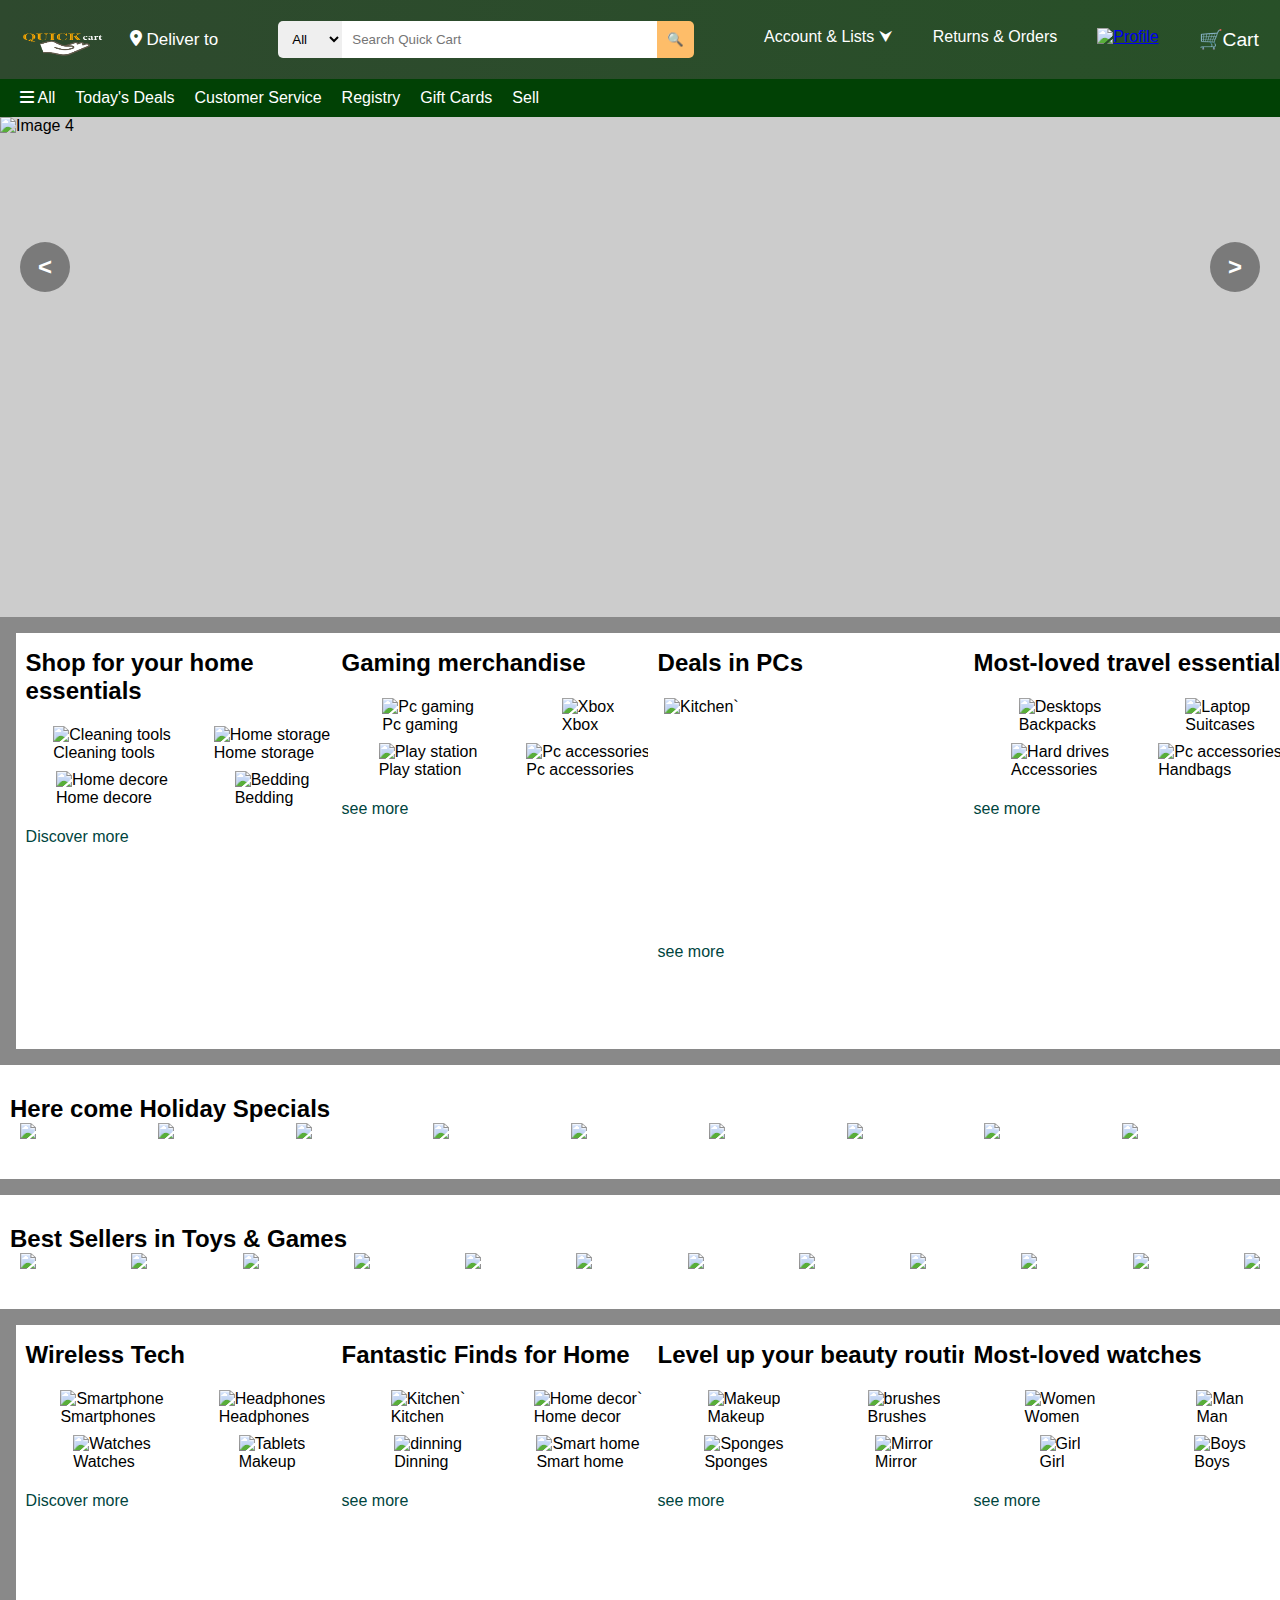
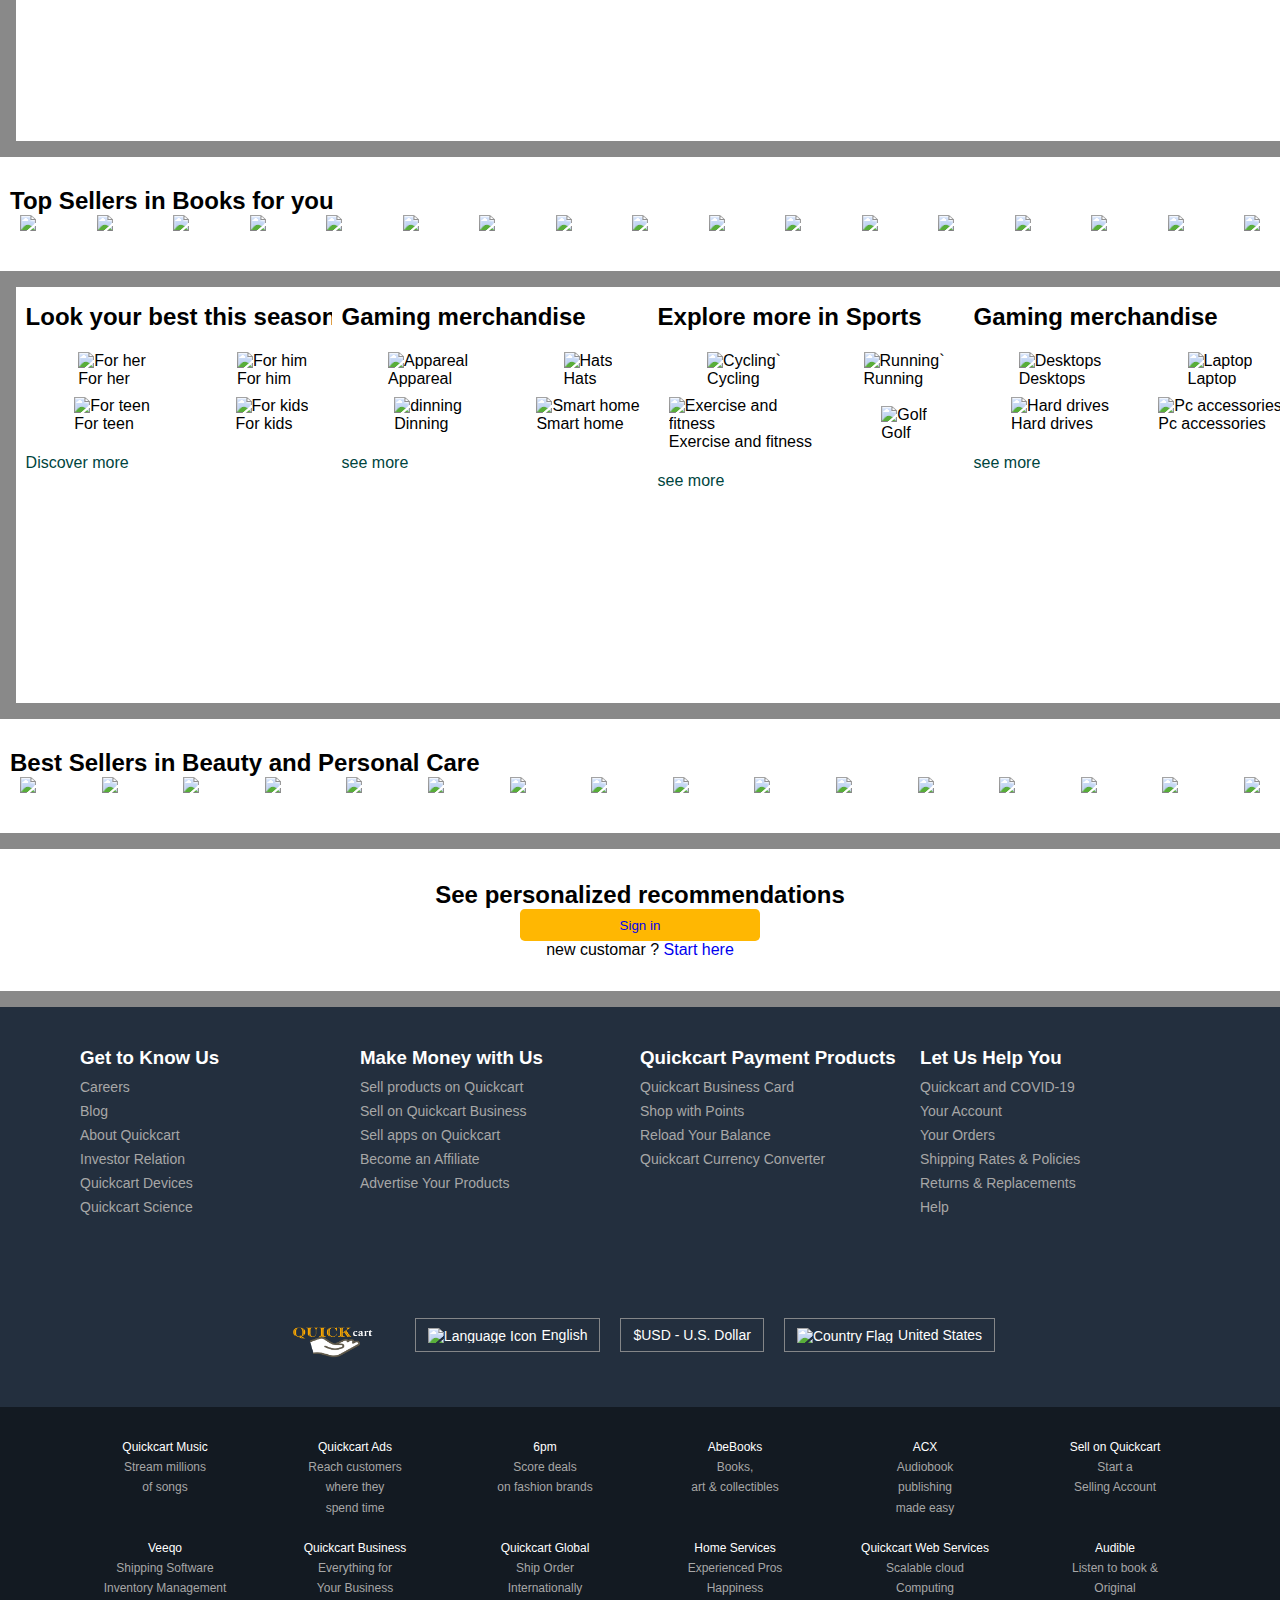
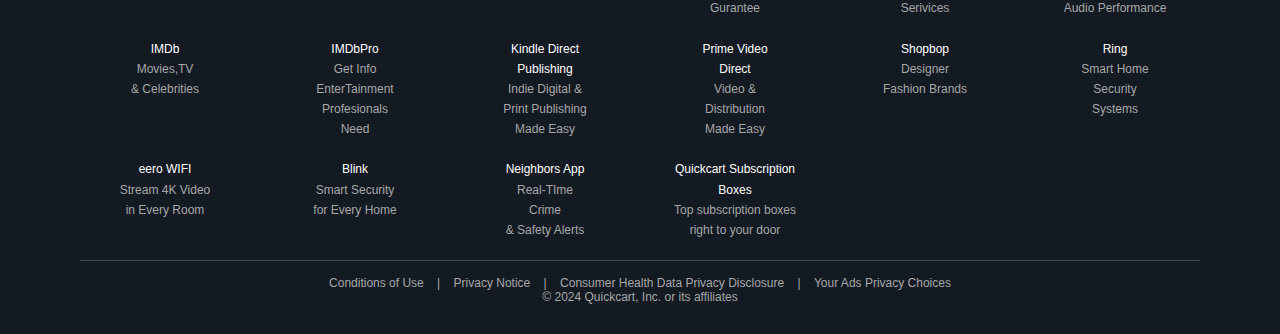
==== commit 7dfc1be2: "final" ====
--- a/index.html
+++ b/index.html
@@ -381,24 +381,24 @@
 
 
 <div class="part3d2">
-<h2>Gaming merchandise</h2>
+<h2>Level up your beauty routine</h2>
 <div class="part3d3">
 <figure>
-<img src="https://images-na.ssl-images-amazon.com/images/G/01/DiscoTec/2024/CE/GamingWeek24/Homepage/DQC/CE24_SUM_GW_DQC_NW_GamingWeek_PC_v2_1x._SY116_CB558844445_.jpg" alt="Pc gaming">
-<p>Pc gaming</p>
-</figure>
-
-<figure>
-<img src="https://images-na.ssl-images-amazon.com/images/G/01/DiscoTec/2024/CE/GamingWeek24/Homepage/DQC/CE24_SUM_GW_DQC_NE_GamingWeek_Xbox_v2_1x._SY116_CB558844445_.jpg" alt="Xbox">
-<p>Xbox</p>
-</figure>
-<figure>
-<img src="https://images-na.ssl-images-amazon.com/images/G/01/DiscoTec/2024/CE/GamingWeek24/Homepage/DQC/CE24_SUM_GW_DQC_SW_GamingWeek_Sony_v2_1x._SY116_CB558844445_.jpg" alt="Play station">
-<p>Play station</p>
-</figure>
-<figure>
-<img src="https://images-na.ssl-images-amazon.com/images/G/01/DiscoTec/2024/CE/GamingWeek24/Homepage/DQC/CE24_SUM_GW_DQC_SE_GamingWeek_Nintendo_v2_1x._SY116_CB558844445_.jpg" alt="Pc accessories">
-<p>Pc accessories</p>
+<img src="https://images-na.ssl-images-amazon.com/images/G/01/AmazonExports/Events/2024/DskBTFQuadCards/Fuji_BTF_Quad_Cards_1x_Make-up._SY116_CB558654384_.jpg" alt="Makeup">
+<p>Makeup</p>
+</figure>
+
+<figure>
+<img src="https://images-na.ssl-images-amazon.com/images/G/01/AmazonExports/Events/2024/DskBTFQuadCards/Fuji_BTF_Quad_Cards_1x_Brushes._SY116_CB558654384_.jpg" alt="brushes">
+<p>Brushes</p>
+</figure>
+<figure>
+<img src="https://images-na.ssl-images-amazon.com/images/G/01/AmazonExports/Events/2024/DskBTFQuadCards/Fuji_BTF_Quad_Cards_1x_Sponges._SY116_CB558654384_.jpg" alt="Sponges">
+<p>Sponges</p>
+</figure>
+<figure>
+<img src="https://images-na.ssl-images-amazon.com/images/G/01/AmazonExports/Events/2024/DskBTFQuadCards/Fuji_BTF_Quad_Cards_1x_Mirrors._SY116_CB558654384_.jpg" alt="Mirror">
+<p>Mirror</p>
 </figure>
 
 </div>
@@ -409,24 +409,24 @@
 
 
 <div class="part3d2">
-<h2>Most-loved travel essentials</h2>
+<h2>Most-loved watches</h2>
 <div class="part3d3">
 <figure>
-<img src="https://images-na.ssl-images-amazon.com/images/G/01/AmazonExports/Events/2024/BAU2024Aug/Backpack_1x._SY116_CB566100767_.jpg" alt="Desktops">
-<p>Backpacks</p>
-</figure>
-
-<figure>
-<img src="https://images-na.ssl-images-amazon.com/images/G/01/AmazonExports/Events/2024/BAU2024Aug/TravelBag_1x._SY116_CB566100767_.jpg" alt="Laptop">
-<p>Suitcases</p>
-</figure>
-<figure>
-<img src="https://images-na.ssl-images-amazon.com/images/G/01/AmazonExports/Events/2024/BAU2024Aug/Accessories_1x._SY116_CB566100767_.jpg" alt="Hard drives">
-<p>Accessories</p>
-</figure>
-<figure>
-<img src="https://images-na.ssl-images-amazon.com/images/G/01/AmazonExports/Events/2024/BAU2024Aug/Handbags_1x._SY116_CB566100767_.jpg" alt="Pc accessories">
-<p>Handbags</p>
+<img src="https://images-na.ssl-images-amazon.com/images/G/01/AmazonExports/Events/2024/BAU2024Aug/WomenWatches_1x._SY116_CB564394432_.jpg" alt="Women">
+<p>Women</p>
+</figure>
+
+<figure>
+<img src="https://images-na.ssl-images-amazon.com/images/G/01/AmazonExports/Events/2024/BAU2024Aug/MenWatches_1x._SY116_CB564394432_.jpg" alt="Man">
+<p>Man</p>
+</figure>
+<figure>
+<img src="https://images-na.ssl-images-amazon.com/images/G/01/AmazonExports/Events/2024/BAU2024Aug/GirlWatches_1x._SY116_CB564394432_.jpg" alt="Girl">
+<p>Girl</p>
+</figure>
+<figure>
+<img src="https://images-na.ssl-images-amazon.com/images/G/01/AmazonExports/Events/2024/BAU2024Aug/BoyWatches_1x._SY116_CB564394432_.jpg" alt="Boys">
+<p>Boys</p>
 </figure>
 
 </div>
--- a/index.css
+++ b/index.css
@@ -339,7 +339,12 @@
   min-width: 20rem;
   
 }
-
+.part3d2>h2{
+  margin-top: 1rem;
+}
+.part3d2>p:nth-child(n){
+ color: #00453e;
+}
 
 /* ----------------------- */
 
@@ -369,6 +374,7 @@
 }
 
 
+
 /* last part */
 
 .part3LastPart{
